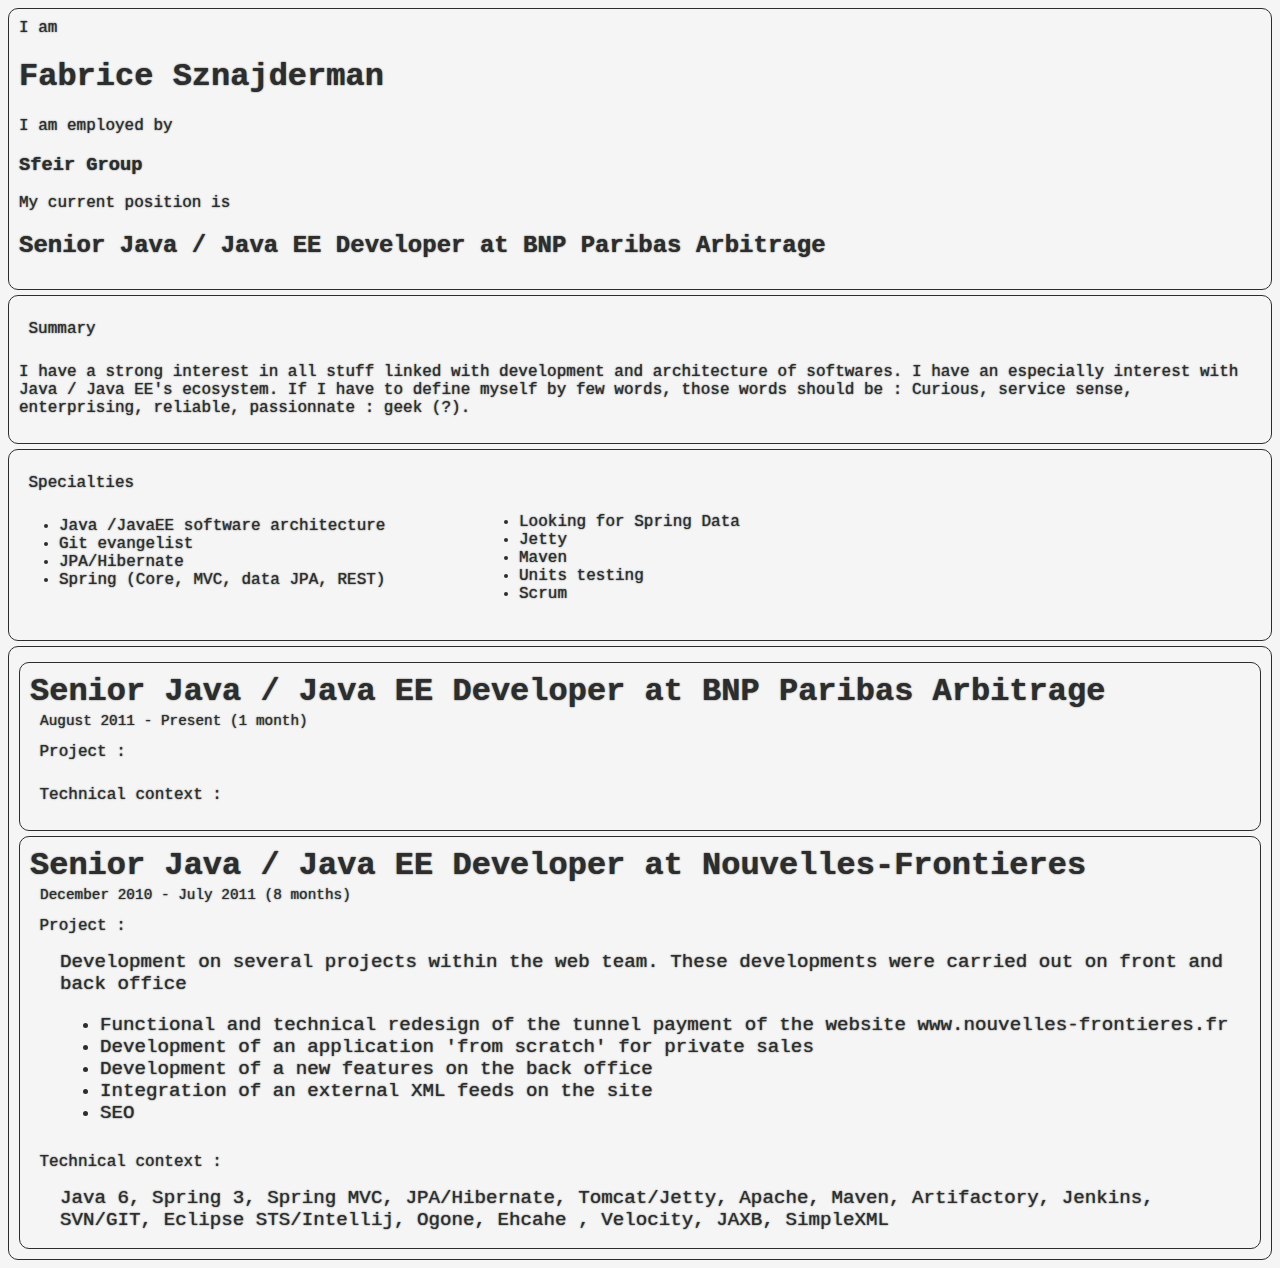
==== cvfabszn.html @ db4c4748 "add nouvelles experiences" ====
<html>

<head>

 <link type="text/css" rel="stylesheet" href="styles.css">
<script type="text/javascript" src="jshtml5css3.js"></script>
<script type="text/javascript" src="jquery.js"></script>

	
	
</head>


<body>
<div>
I am <h1>Fabrice Sznajderman</h1> I am employed by <h3>Sfeir Group</h3> 
My current position is <h2>Senior Java / Java EE Developer at BNP Paribas Arbitrage</h2>


</div>

<div id="summary">
<span class="cvBlocTitle">Summary</span>
<p>
I have a strong interest in all stuff linked with development and architecture of softwares. I have an
especially interest with Java / Java EE's ecosystem. If I have to define myself by few words, those
words should be :
Curious, service sense, enterprising, reliable, passionnate : geek (?).
</p>

</div>

	<div class="specialities">
	<span class="cvBlocTitle">Specialties</span>
		<ul>
			<li>Java /JavaEE software architecture</li>
			<li>Git evangelist</li>
			<li>JPA/Hibernate</li>
			<li>Spring (Core, MVC, data JPA, REST)</li>	
		</ul>
		<ul class="colDisplay">
			<li>Looking for Spring Data</li>
			<li>Jetty</li>
			<li>Maven</li>
			<li>Units testing</li>
			<li>Scrum</li>	
		</ul>
	</div>


</div>

<div id="experience">
<div> 
	
<span class="missionTitle">Senior Java / Java EE Developer at BNP Paribas Arbitrage</span>

<span class="missionPeriode">August 2011 - Present (1 month)</span>

<span class="cvBlocTitle">Project : </span>

<span class="missionDesc"></span>

<span class="cvBlocTitle">Technical context : </span>

<span class="missionDesc"></span>
</div>

<div> 
	
<span class="missionTitle">Senior Java / Java EE Developer at Nouvelles-Frontieres</span>

<span class="missionPeriode">December 2010 - July 2011 (8 months)</span>

<span class="cvBlocTitle">Project : </span>

<span class="missionDesc">Development on several projects within the web team. These developments were carried out on
front and back office
<ul>
<li>Functional and technical redesign of the tunnel payment of the website www.nouvelles-frontieres.fr
<li>Development of an application 'from scratch' for private sales
<li>Development of a new features on the back office
<li>Integration of an external XML feeds on the site
<li>SEO
</ul>
</span>

<span class="cvBlocTitle">Technical context : </span>

<span class="missionDesc">Java 6, Spring 3, Spring MVC, JPA/Hibernate, Tomcat/Jetty, Apache, Maven, Artifactory, Jenkins,
SVN/GIT, Eclipse STS/Intellij, Ogone, Ehcahe , Velocity, JAXB, SimpleXML</span>
</div>


</div>

<script type="text/javascript" >
$( "div" ).hover(function(){$(this).addClass("effect");},function(){$(this).removeClass("effect");});
</script>	
</body>

</html>
---- styles.css ----
body{
	color: #2d2d2d;
	background-color: #f5f5f5;
	font-family: "Courier New", serif;
	position:float;
}

div.effect{
	color: #2d2d2d;
	text-shadow: 0px 0px 0px #2d2d2d;
	background-color:#e5e5e5;
}

span{
display:block;
}

div{
	height: auto;
 	border: 1px solid #2d2d2d;
 	padding:10px;
 	margin-top:5px;
 	border-radius: 10px;s
	color: transparent;	
	text-shadow: 0px 0px 1.5px #2d2d2d; 
}


.cvBlocTitle{
	font-size: 1em;
	margin: 5px 0px 2px 0.5px;	
	padding: 9px;
}

.missionTitle{

font-size: 2em;
font-weight:bold;
}

.missionPeriode{
font-size: 0.9em;
margin: 3px 0px 3px 10px;


}

.missionDesc{
font-size: 1.2em;
margin: 7px 0px 7px 30px;


}

.summary{
}

div.specialities {
	width: auto;
	height: 160px;
	padding-bottom: 20px;
}

.coldisplay{
	position: relative;
	top:-92px;
	left:460px;
}
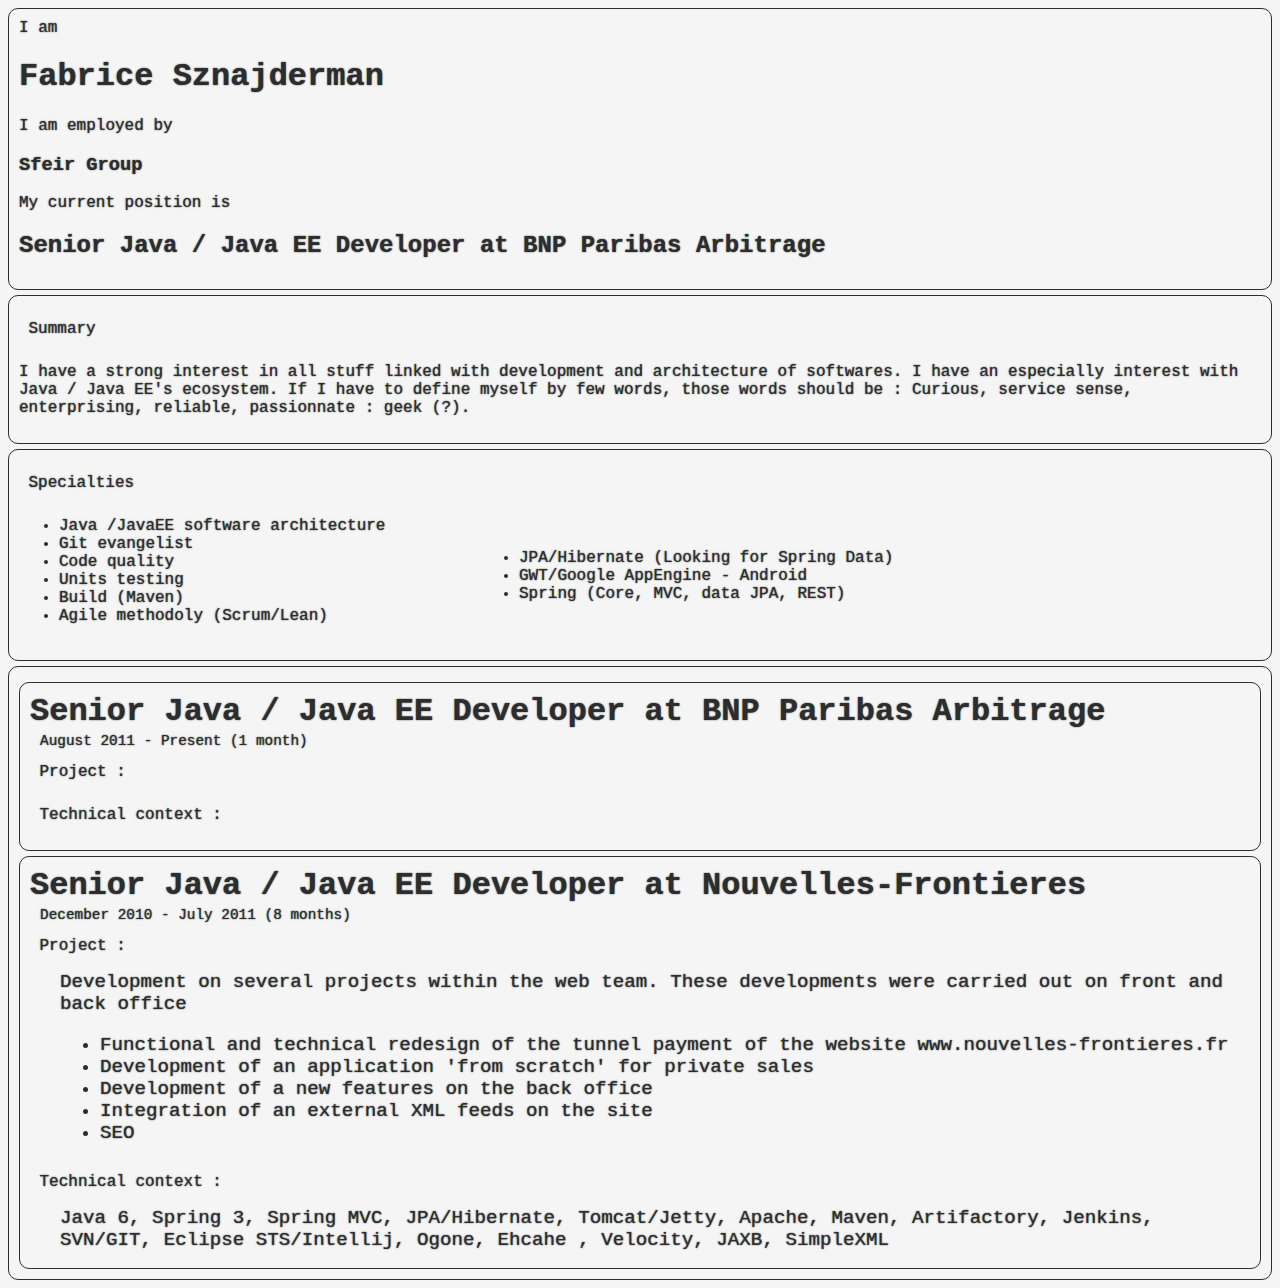
==== commit 15ff4202: "ajustement specialities" ====
--- a/cvfabszn.html
+++ b/cvfabszn.html
@@ -29,25 +29,22 @@
 </p>
 
 </div>
-
 	<div class="specialities">
-	<span class="cvBlocTitle">Specialties</span>
+		<span class="cvBlocTitle">Specialties</span>
 		<ul>
 			<li>Java /JavaEE software architecture</li>
 			<li>Git evangelist</li>
-			<li>JPA/Hibernate</li>
-			<li>Spring (Core, MVC, data JPA, REST)</li>	
+			<li>Code quality</li>
+			<li>Units testing</li>
+			<li>Build (Maven)</li>			
+			<li>Agile methodoly (Scrum/Lean)</li>	
 		</ul>
 		<ul class="colDisplay">
-			<li>Looking for Spring Data</li>
-			<li>Jetty</li>
-			<li>Maven</li>
-			<li>Units testing</li>
-			<li>Scrum</li>	
+			<li>JPA/Hibernate (Looking for Spring Data)</li>
+			<li>GWT/Google AppEngine - Android</i>
+			<li>Spring (Core, MVC, data JPA, REST)</li>
 		</ul>
 	</div>
-
-
 </div>
 
 <div id="experience">
--- a/styles.css
+++ b/styles.css
@@ -58,7 +58,7 @@
 div.specialities {
 	width: auto;
 	height: 160px;
-	padding-bottom: 20px;
+	padding-bottom: 40px;
 }
 
 .coldisplay{
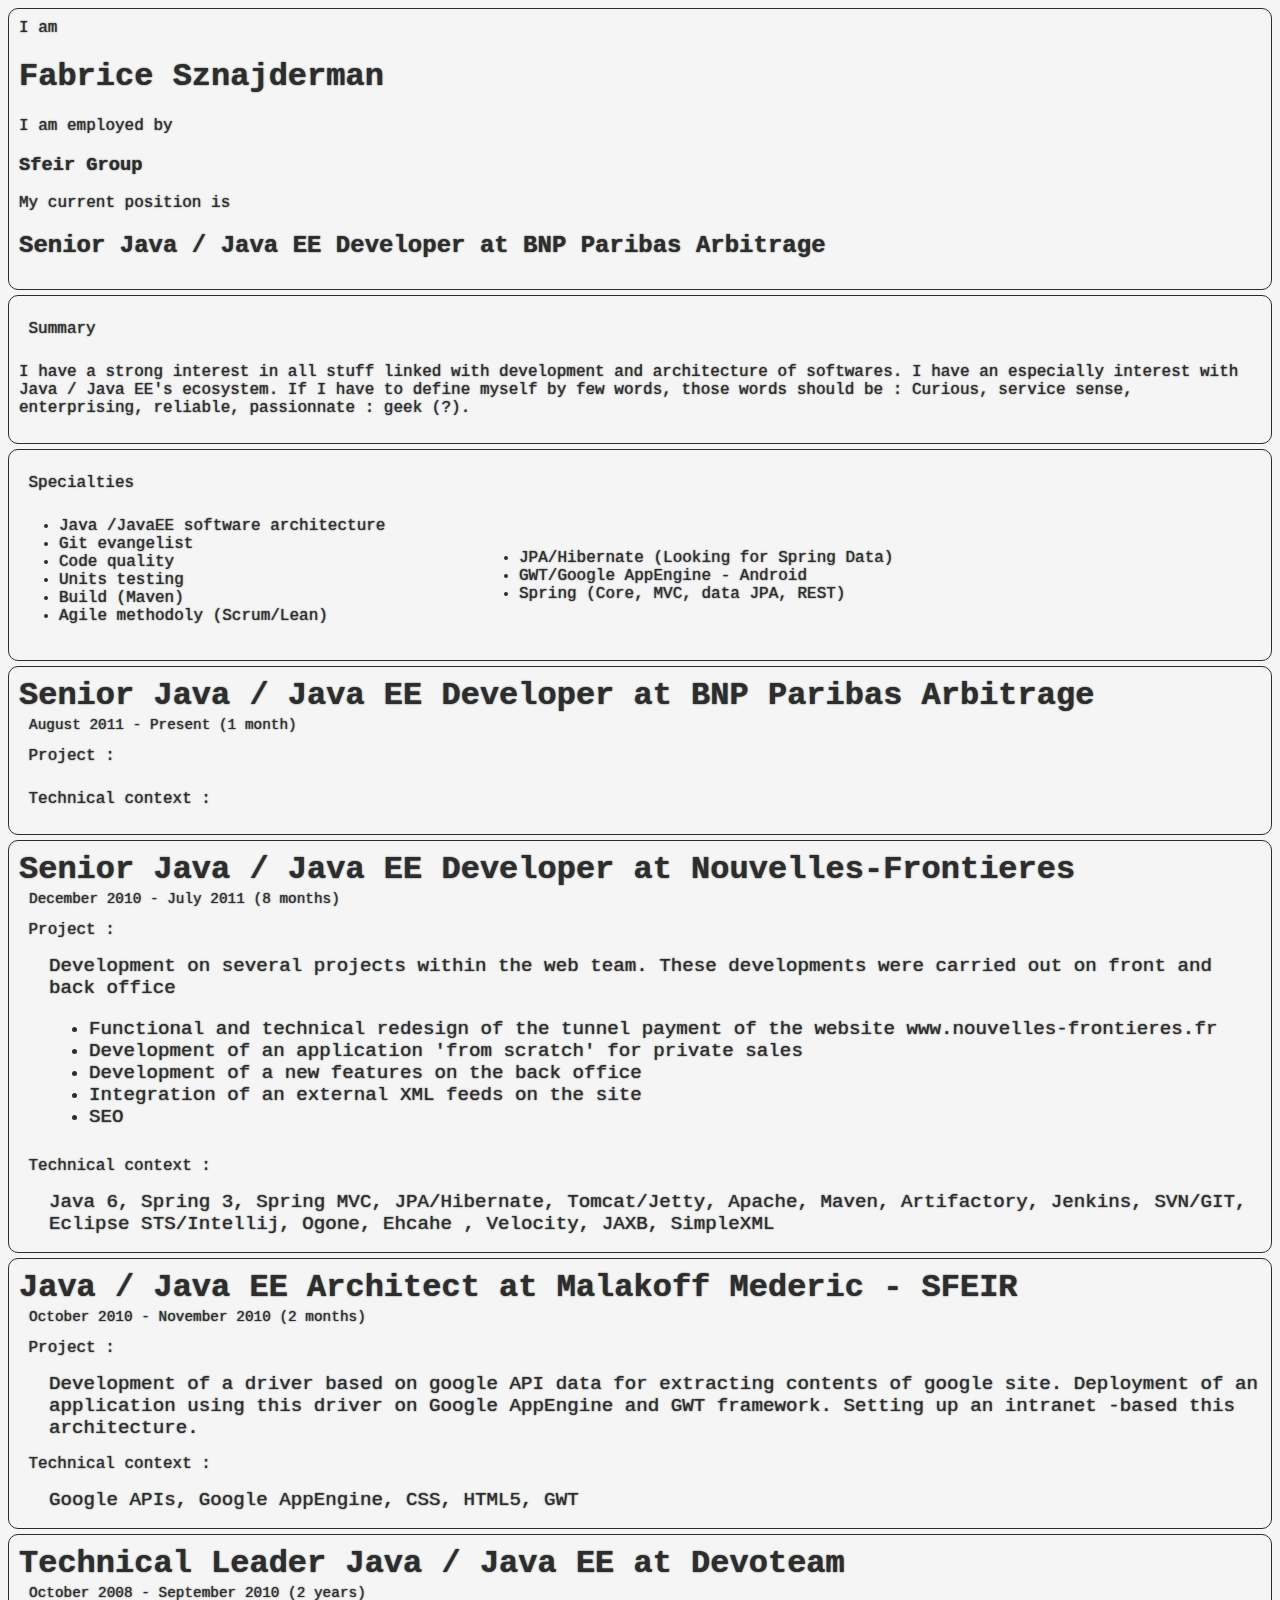
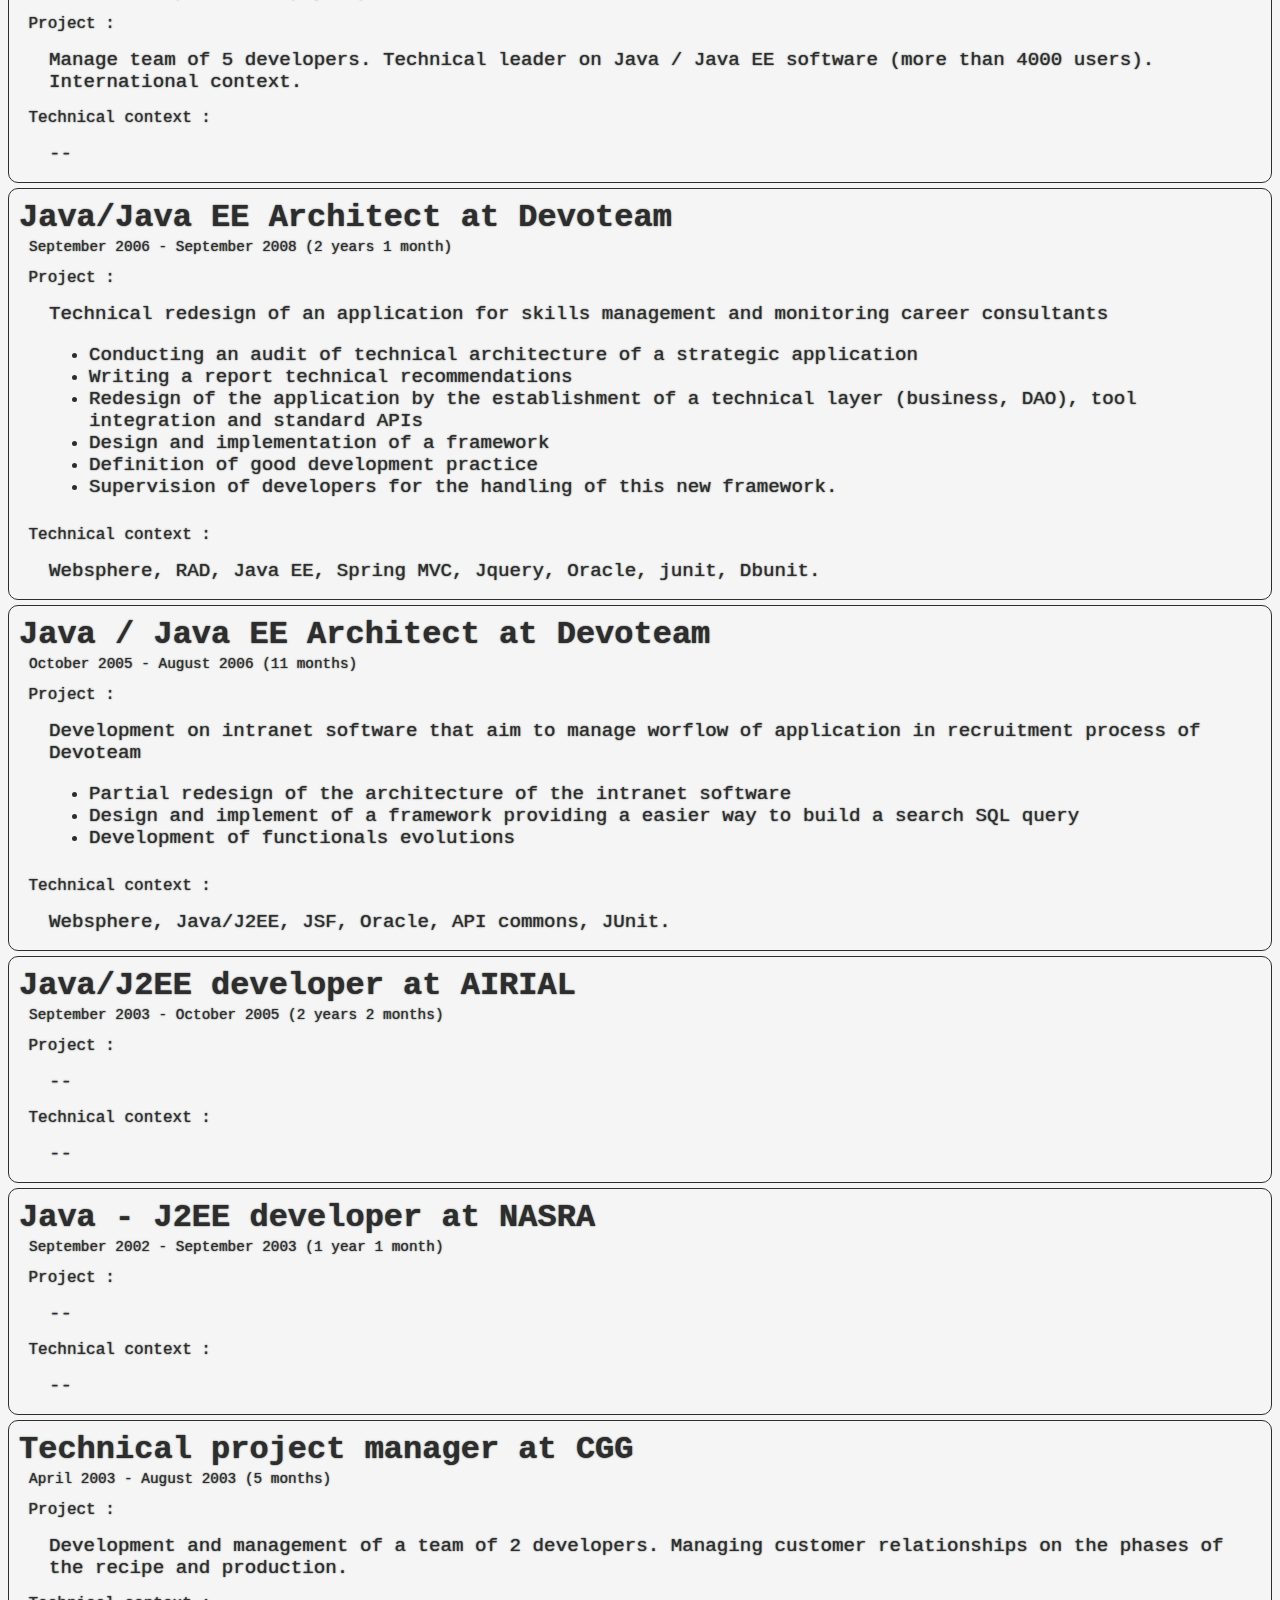
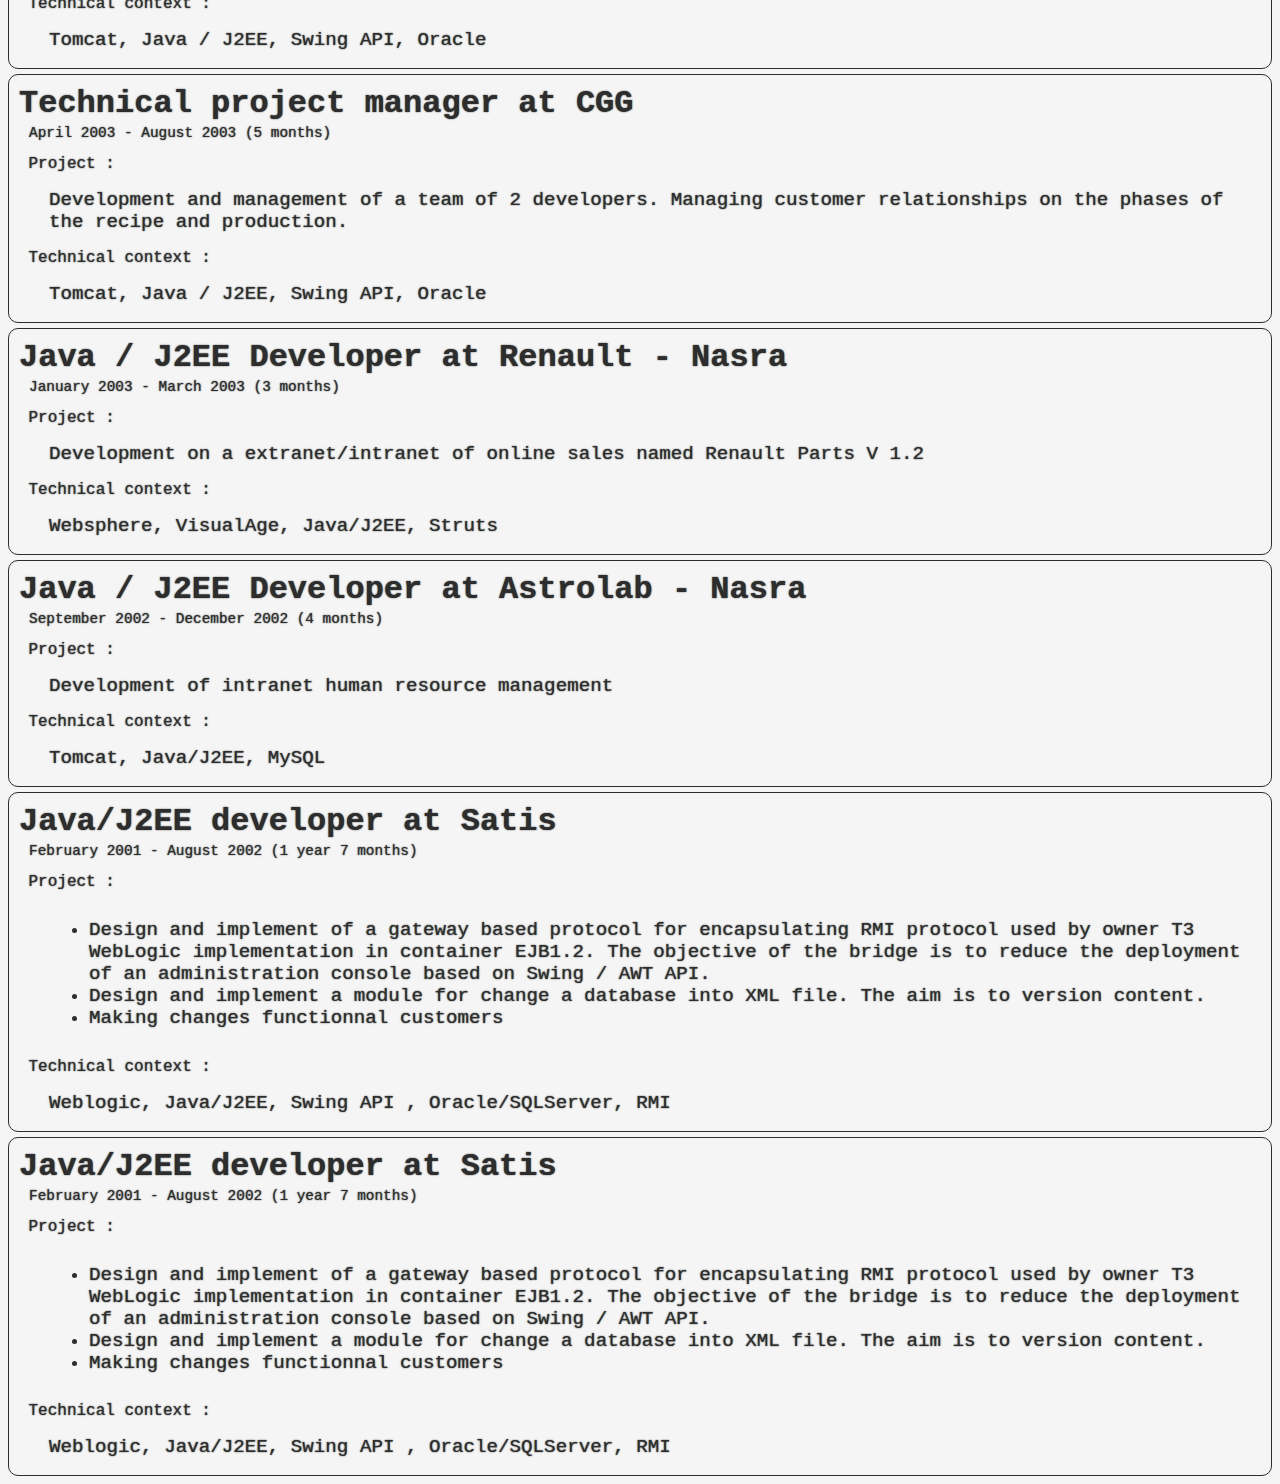
==== commit 68d2fb35: "add experience" ====
--- a/cvfabszn.html
+++ b/cvfabszn.html
@@ -47,7 +47,7 @@
 	</div>
 </div>
 
-<div id="experience">
+
 <div> 
 	
 <span class="missionTitle">Senior Java / Java EE Developer at BNP Paribas Arbitrage</span>
@@ -87,7 +87,229 @@
 <span class="missionDesc">Java 6, Spring 3, Spring MVC, JPA/Hibernate, Tomcat/Jetty, Apache, Maven, Artifactory, Jenkins,
 SVN/GIT, Eclipse STS/Intellij, Ogone, Ehcahe , Velocity, JAXB, SimpleXML</span>
 </div>
-
+<div> 
+	
+<span class="missionTitle">Java / Java EE Architect at Malakoff Mederic - SFEIR</span>
+
+<span class="missionPeriode">October 2010 - November 2010 (2 months)</span>
+
+<span class="cvBlocTitle">Project : </span>
+
+<span class="missionDesc">Development of a driver based on google API data for extracting contents of google site.
+Deployment of an application using this driver on Google AppEngine and GWT framework. Setting
+up an intranet -based this architecture.
+
+</span>
+
+<span class="cvBlocTitle">Technical context : </span>
+
+<span class="missionDesc">Google APIs, Google AppEngine, CSS, HTML5, GWT</span>
+</div>
+
+
+<div> 
+	
+<span class="missionTitle">Technical Leader Java / Java EE at Devoteam</span>
+
+<span class="missionPeriode">October 2008 - September 2010 (2 years)</span>
+
+<span class="cvBlocTitle">Project : </span>
+
+<span class="missionDesc">Manage team of 5 developers. Technical leader on Java / Java EE software (more than 4000
+users). International context.
+</span>
+
+<span class="cvBlocTitle">Technical context : </span>
+
+<span class="missionDesc">--</span>
+</div>
+
+
+
+<div> 
+	
+<span class="missionTitle">Java/Java EE Architect at Devoteam</span>
+
+<span class="missionPeriode">September 2006 - September 2008 (2 years 1 month)</span>
+
+<span class="cvBlocTitle">Project : </span>
+
+<span class="missionDesc">Technical redesign of an application for skills management and monitoring career consultants
+<ul>
+<li> Conducting an audit of technical architecture of a strategic application
+<li> Writing a report technical recommendations
+<li> Redesign of the application by the establishment of a technical layer (business, DAO), tool
+integration and standard APIs
+<li> Design and implementation of a framework
+<li> Definition of good development practice
+<li> Supervision of developers for the handling of this new framework.
+</ul>
+</span>
+
+<span class="cvBlocTitle">Technical context : </span>
+
+<span class="missionDesc">Websphere, RAD, Java EE, Spring MVC, Jquery, Oracle, junit, Dbunit.</span>
+</div>
+
+<div> 
+	
+<span class="missionTitle">Java / Java EE Architect at Devoteam</span>
+
+<span class="missionPeriode">October 2005 - August 2006 (11 months)</span>
+
+<span class="cvBlocTitle">Project : </span>
+
+<span class="missionDesc">Development on intranet software that aim to manage worflow of application in recruitment process
+of Devoteam
+
+<ul>
+<li> Partial redesign of the architecture of the intranet software
+<li> Design and implement of a framework providing a easier way to build a search SQL query
+<li> Development of functionals evolutions
+</ul>
+</span>
+
+<span class="cvBlocTitle">Technical context : </span>
+
+<span class="missionDesc">Websphere, Java/J2EE, JSF, Oracle, API commons, JUnit.</span>
+</div>
+
+<div> 
+	
+<span class="missionTitle">Java/J2EE developer at AIRIAL</span>
+
+<span class="missionPeriode">September 2003 - October 2005 (2 years 2 months)</span>
+
+<span class="cvBlocTitle">Project : </span>
+
+<span class="missionDesc">--</span>
+
+<span class="cvBlocTitle">Technical context : </span>
+
+<span class="missionDesc">--</span>
+</div>
+
+
+<div> 
+	
+<span class="missionTitle">Java - J2EE developer at NASRA</span>
+
+<span class="missionPeriode">September 2002 - September 2003 (1 year 1 month)</span>
+
+<span class="cvBlocTitle">Project : </span>
+
+<span class="missionDesc">--</span>
+
+<span class="cvBlocTitle">Technical context : </span>
+
+<span class="missionDesc">--</span>
+</div>
+<div> 
+	
+<span class="missionTitle">Technical project manager at CGG</span>
+
+<span class="missionPeriode">April 2003 - August 2003 (5 months)</span>
+
+<span class="cvBlocTitle">Project : </span>
+
+<span class="missionDesc">Development and management of a team of 2 developers. Managing customer relationships on the
+phases of the recipe and production.</span>
+
+<span class="cvBlocTitle">Technical context : </span>
+
+<span class="missionDesc">Tomcat, Java / J2EE, Swing API, Oracle</span>
+</div>
+<div> 
+	
+<span class="missionTitle">Technical project manager at CGG</span>
+
+<span class="missionPeriode">April 2003 - August 2003 (5 months)</span>
+
+<span class="cvBlocTitle">Project : </span>
+
+<span class="missionDesc">Development and management of a team of 2 developers. Managing customer relationships on the
+phases of the recipe and production.</span>
+
+<span class="cvBlocTitle">Technical context : </span>
+
+<span class="missionDesc">Tomcat, Java / J2EE, Swing API, Oracle</span>
+</div>
+
+<div> 
+	
+<span class="missionTitle">Java / J2EE Developer at Renault - Nasra</span>
+
+<span class="missionPeriode">January 2003 - March 2003 (3 months)</span>
+
+<span class="cvBlocTitle">Project : </span>
+
+<span class="missionDesc">Development on a extranet/intranet of online sales named Renault Parts V 1.2</span>
+
+<span class="cvBlocTitle">Technical context : </span>
+
+<span class="missionDesc">Websphere, VisualAge, Java/J2EE, Struts</span>
+</div>
+
+<div> 
+	
+<span class="missionTitle">Java / J2EE Developer at Astrolab - Nasra</span>
+
+<span class="missionPeriode">September 2002 - December 2002 (4 months)</span>
+
+<span class="cvBlocTitle">Project : </span>
+
+<span class="missionDesc">Development of intranet human resource management</span>
+
+<span class="cvBlocTitle">Technical context : </span>
+
+<span class="missionDesc">Tomcat, Java/J2EE, MySQL</span>
+</div>
+<div> 
+	
+<span class="missionTitle">Java/J2EE developer at Satis</span>
+
+<span class="missionPeriode">February 2001 - August 2002 (1 year 7 months)</span>
+
+<span class="cvBlocTitle">Project : </span>
+
+<span class="missionDesc">
+<ul>
+<li>Design and implement of a gateway based protocol for encapsulating RMI protocol used by owner
+T3 WebLogic implementation in container EJB1.2. The objective of the bridge is to reduce the
+deployment of an administration console based on Swing / AWT API.
+<li>Design and implement a module for change a database into XML file. The aim is to version
+content.
+<li>Making changes functionnal customers
+</ul>
+</span>
+
+<span class="cvBlocTitle">Technical context : </span>
+
+<span class="missionDesc">Weblogic, Java/J2EE, Swing API , Oracle/SQLServer, RMI</span>
+</div>
+<div> 
+	
+<span class="missionTitle">Java/J2EE developer at Satis</span>
+
+<span class="missionPeriode">February 2001 - August 2002 (1 year 7 months)</span>
+
+<span class="cvBlocTitle">Project : </span>
+
+<span class="missionDesc">
+<ul>
+<li>Design and implement of a gateway based protocol for encapsulating RMI protocol used by owner
+T3 WebLogic implementation in container EJB1.2. The objective of the bridge is to reduce the
+deployment of an administration console based on Swing / AWT API.
+<li>Design and implement a module for change a database into XML file. The aim is to version
+content.
+<li>Making changes functionnal customers
+</ul>
+</span>
+
+<span class="cvBlocTitle">Technical context : </span>
+
+<span class="missionDesc">Weblogic, Java/J2EE, Swing API , Oracle/SQLServer, RMI</span>
+</div>
 
 </div>
 
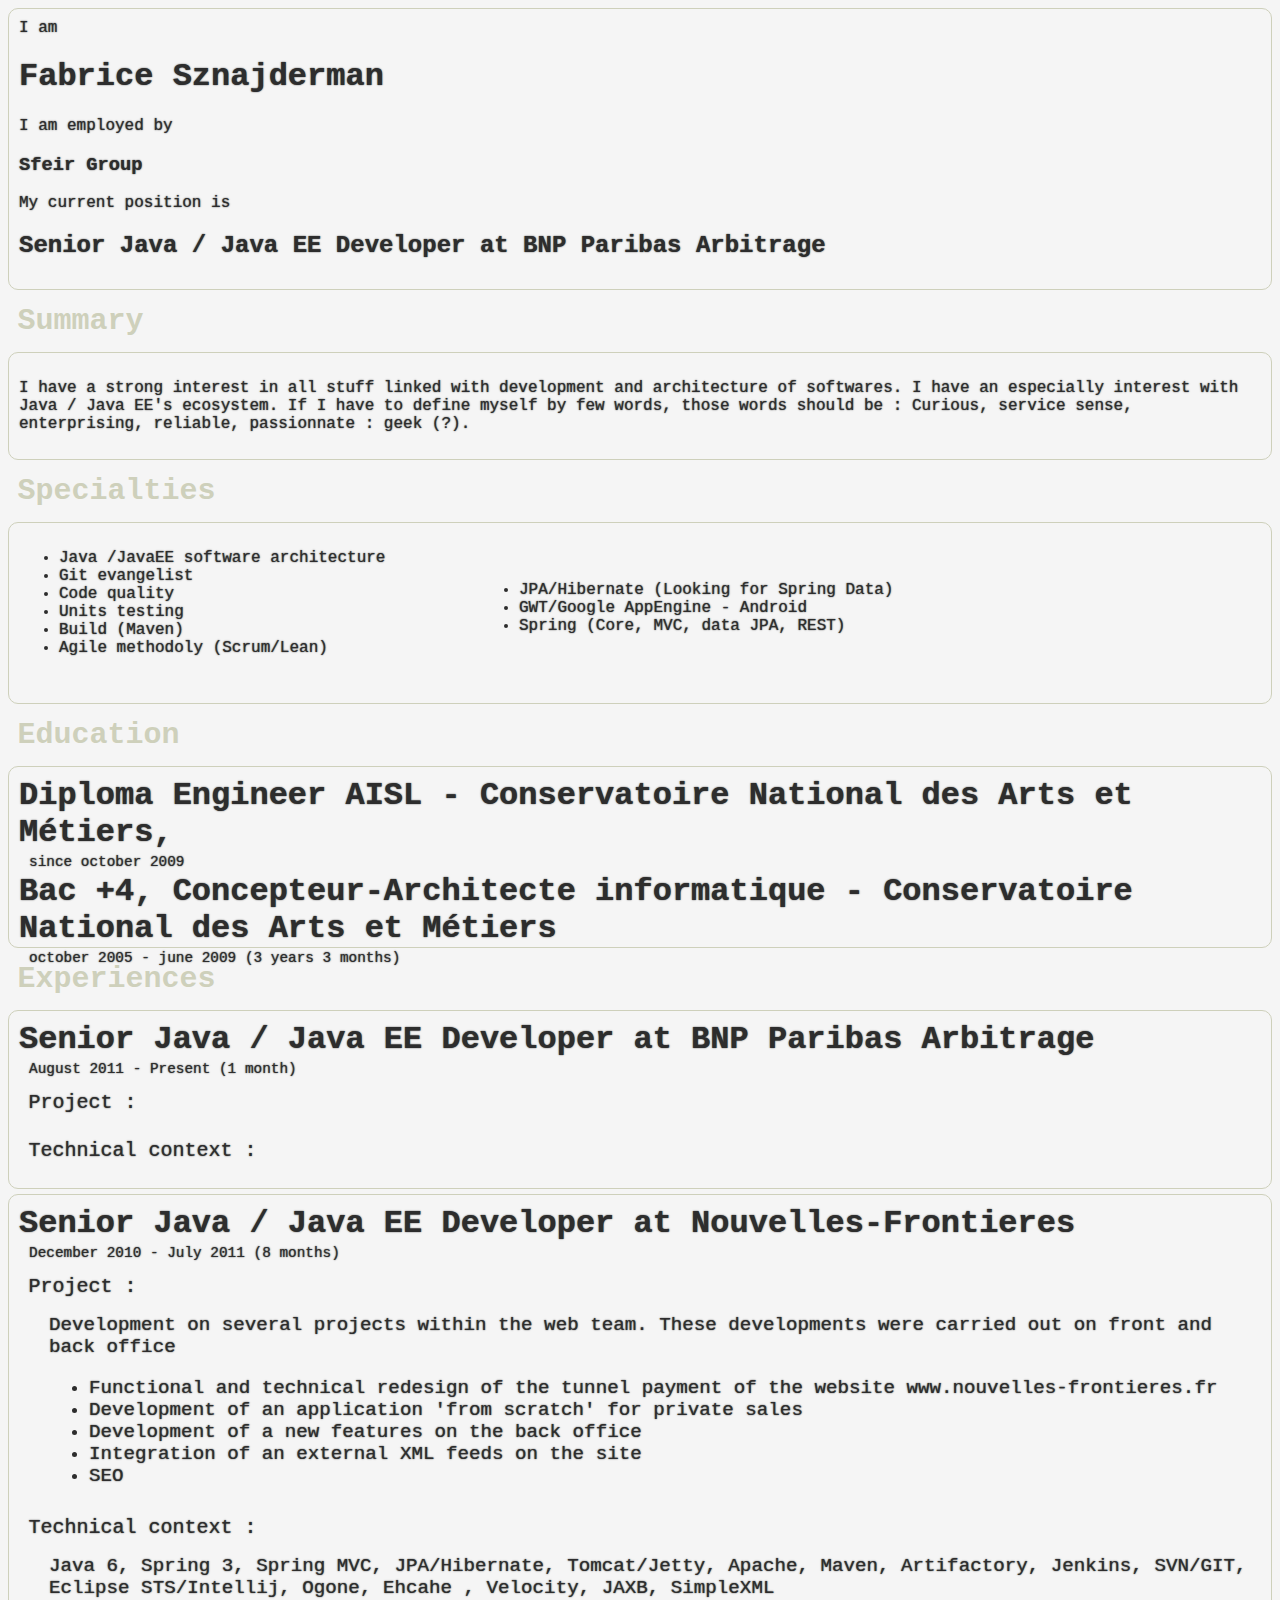
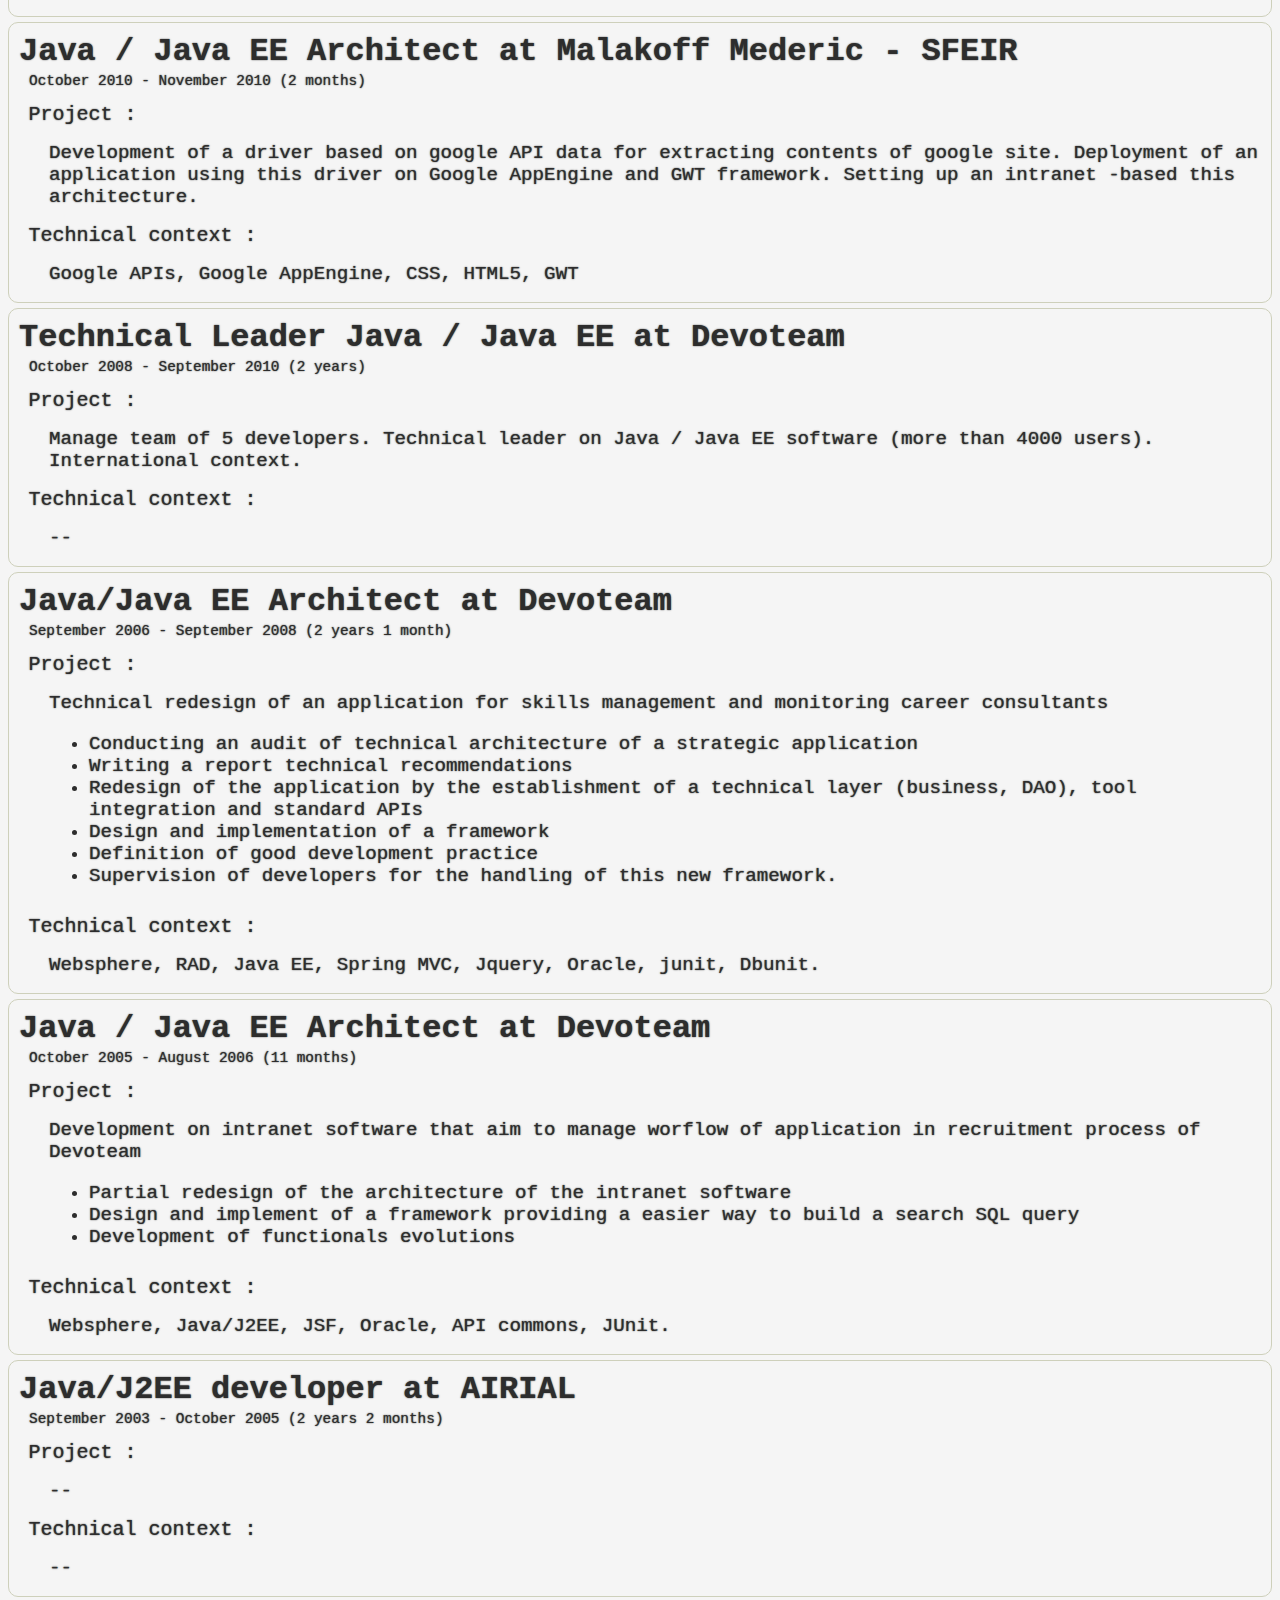
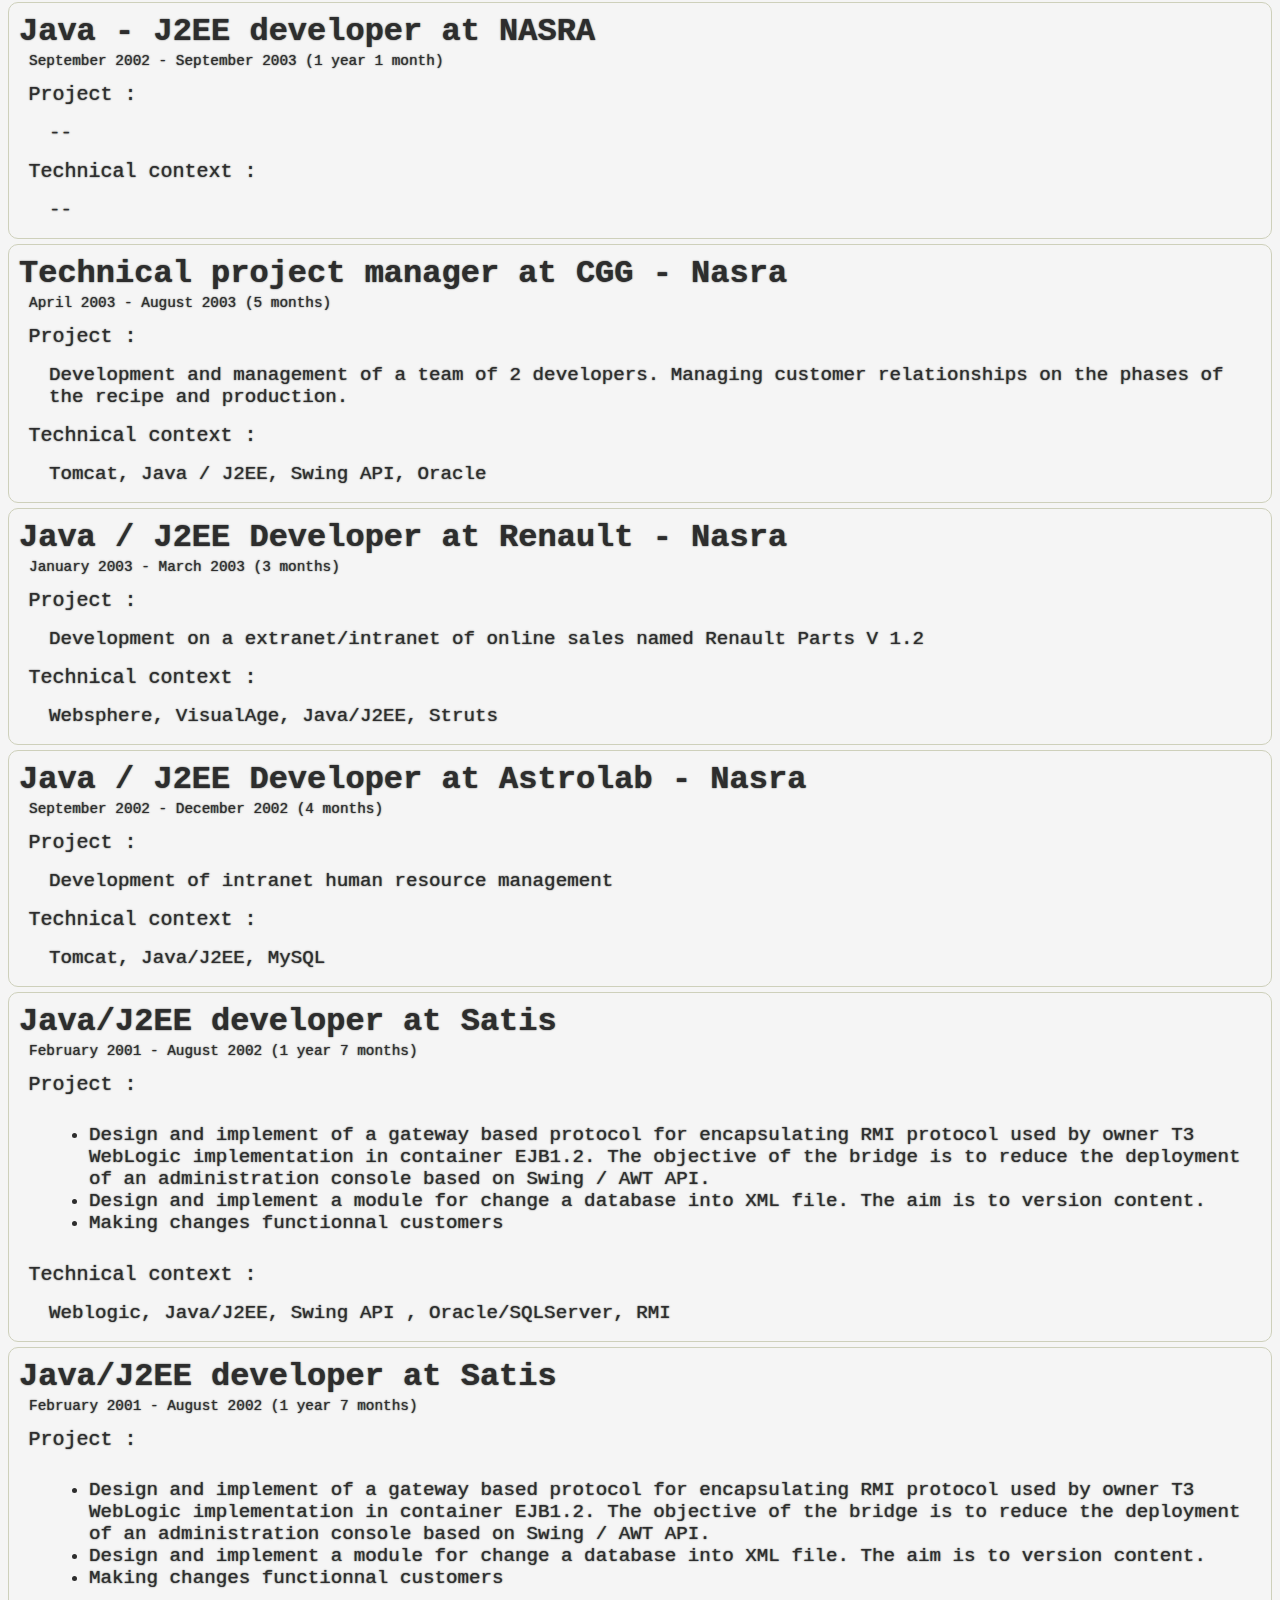
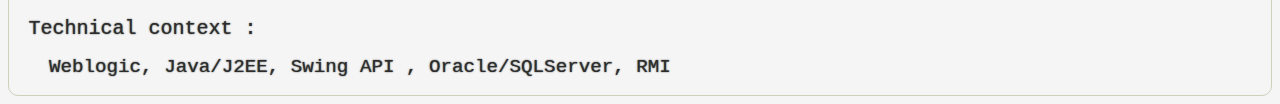
==== commit 81d8c90c: "enrichissement css" ====
--- a/cvfabszn.html
+++ b/cvfabszn.html
@@ -18,9 +18,9 @@
 
 
 </div>
-
+<span class="cvRubriqueTitle">Summary</span>
 <div id="summary">
-<span class="cvBlocTitle">Summary</span>
+
 <p>
 I have a strong interest in all stuff linked with development and architecture of softwares. I have an
 especially interest with Java / Java EE's ecosystem. If I have to define myself by few words, those
@@ -29,8 +29,9 @@
 </p>
 
 </div>
-	<div class="specialities">
-		<span class="cvBlocTitle">Specialties</span>
+<span class="cvRubriqueTitle">Specialties</span>
+<div class="specialities">
+		
 		<ul>
 			<li>Java /JavaEE software architecture</li>
 			<li>Git evangelist</li>
@@ -46,8 +47,21 @@
 		</ul>
 	</div>
 </div>
-
-
+<span class="cvRubriqueTitle">Education</span>
+<div class="specialities">
+
+<span class="missionTitle">Diploma Engineer AISL - Conservatoire National des Arts et M&eacute;tiers, </span>
+<span class="missionPeriode">since october 2009 </span>
+</span>
+<span class="missionTitle">Bac +4, Concepteur-Architecte informatique - Conservatoire National des Arts et M&eacute;tiers
+</span>
+<span class="missionPeriode">october 2005 - june 2009 (3 years 3 months)</span>
+</span>
+
+
+</div>
+
+<span class="cvRubriqueTitle">Experiences</span>
 <div> 
 	
 <span class="missionTitle">Senior Java / Java EE Developer at BNP Paribas Arbitrage</span>
@@ -204,24 +218,10 @@
 
 <span class="missionDesc">--</span>
 </div>
-<div> 
-	
-<span class="missionTitle">Technical project manager at CGG</span>
-
-<span class="missionPeriode">April 2003 - August 2003 (5 months)</span>
-
-<span class="cvBlocTitle">Project : </span>
-
-<span class="missionDesc">Development and management of a team of 2 developers. Managing customer relationships on the
-phases of the recipe and production.</span>
-
-<span class="cvBlocTitle">Technical context : </span>
-
-<span class="missionDesc">Tomcat, Java / J2EE, Swing API, Oracle</span>
-</div>
-<div> 
-	
-<span class="missionTitle">Technical project manager at CGG</span>
+
+<div> 
+	
+<span class="missionTitle">Technical project manager at CGG - Nasra</span>
 
 <span class="missionPeriode">April 2003 - August 2003 (5 months)</span>
 
--- a/styles.css
+++ b/styles.css
@@ -8,16 +8,16 @@
 div.effect{
 	color: #2d2d2d;
 	text-shadow: 0px 0px 0px #2d2d2d;
-	background-color:#e5e5e5;
+	background-color:#E7E8DD;
 }
 
 span{
-display:block;
+	display:block;
 }
 
 div{
 	height: auto;
- 	border: 1px solid #2d2d2d;
+ 	border: 0.2px solid #CED0BB;
  	padding:10px;
  	margin-top:5px;
  	border-radius: 10px;s
@@ -25,11 +25,21 @@
 	text-shadow: 0px 0px 1.5px #2d2d2d; 
 }
 
+.cvRubriqueTitle{
+	font-size: 30px;
+	margin: 5px 0px 2px 0.5px;	
+	padding: 9px;
+	font-weight:bold;
+	text-transform: capitalize;
+		
+	color: #CED0BB;
+}
 
 .cvBlocTitle{
-	font-size: 1em;
+	font-size: 20px;
 	margin: 5px 0px 2px 0.5px;	
 	padding: 9px;
+		
 }
 
 .missionTitle{
@@ -58,7 +68,7 @@
 div.specialities {
 	width: auto;
 	height: 160px;
-	padding-bottom: 40px;
+	
 }
 
 .coldisplay{
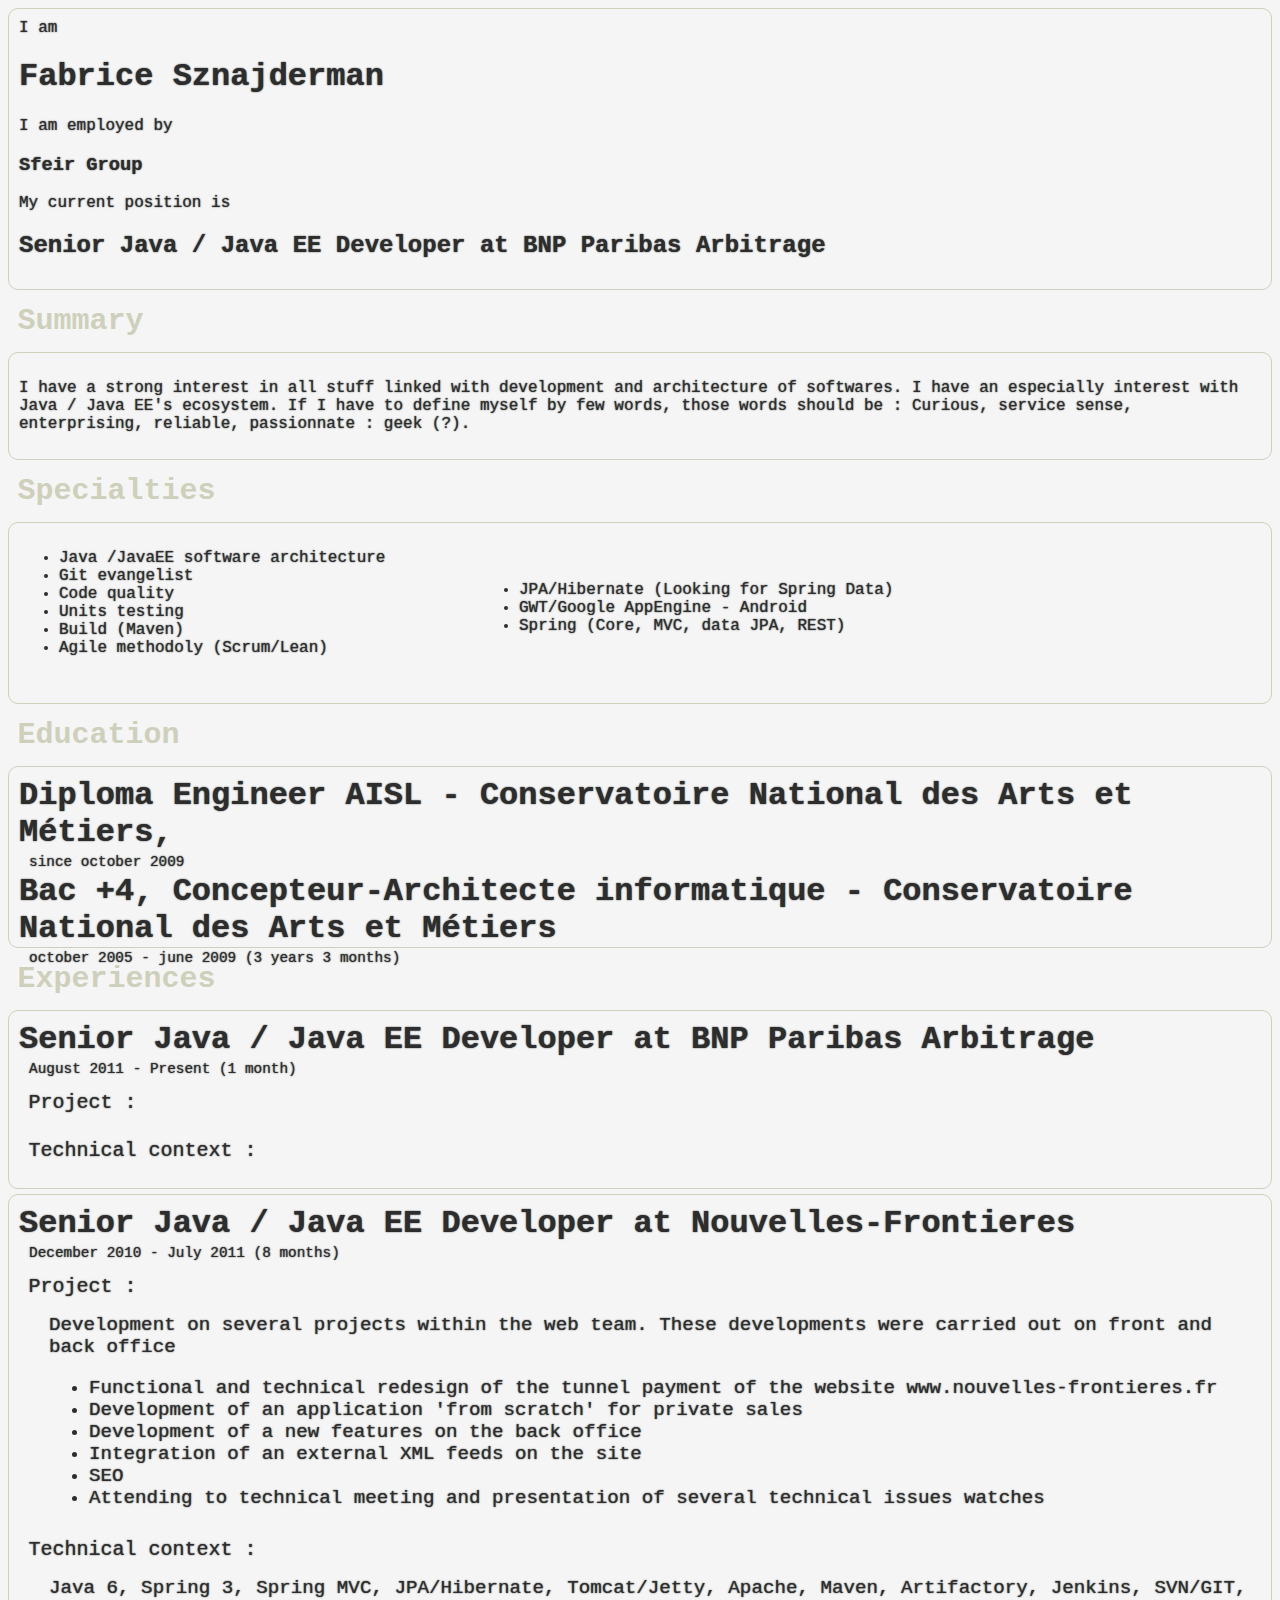
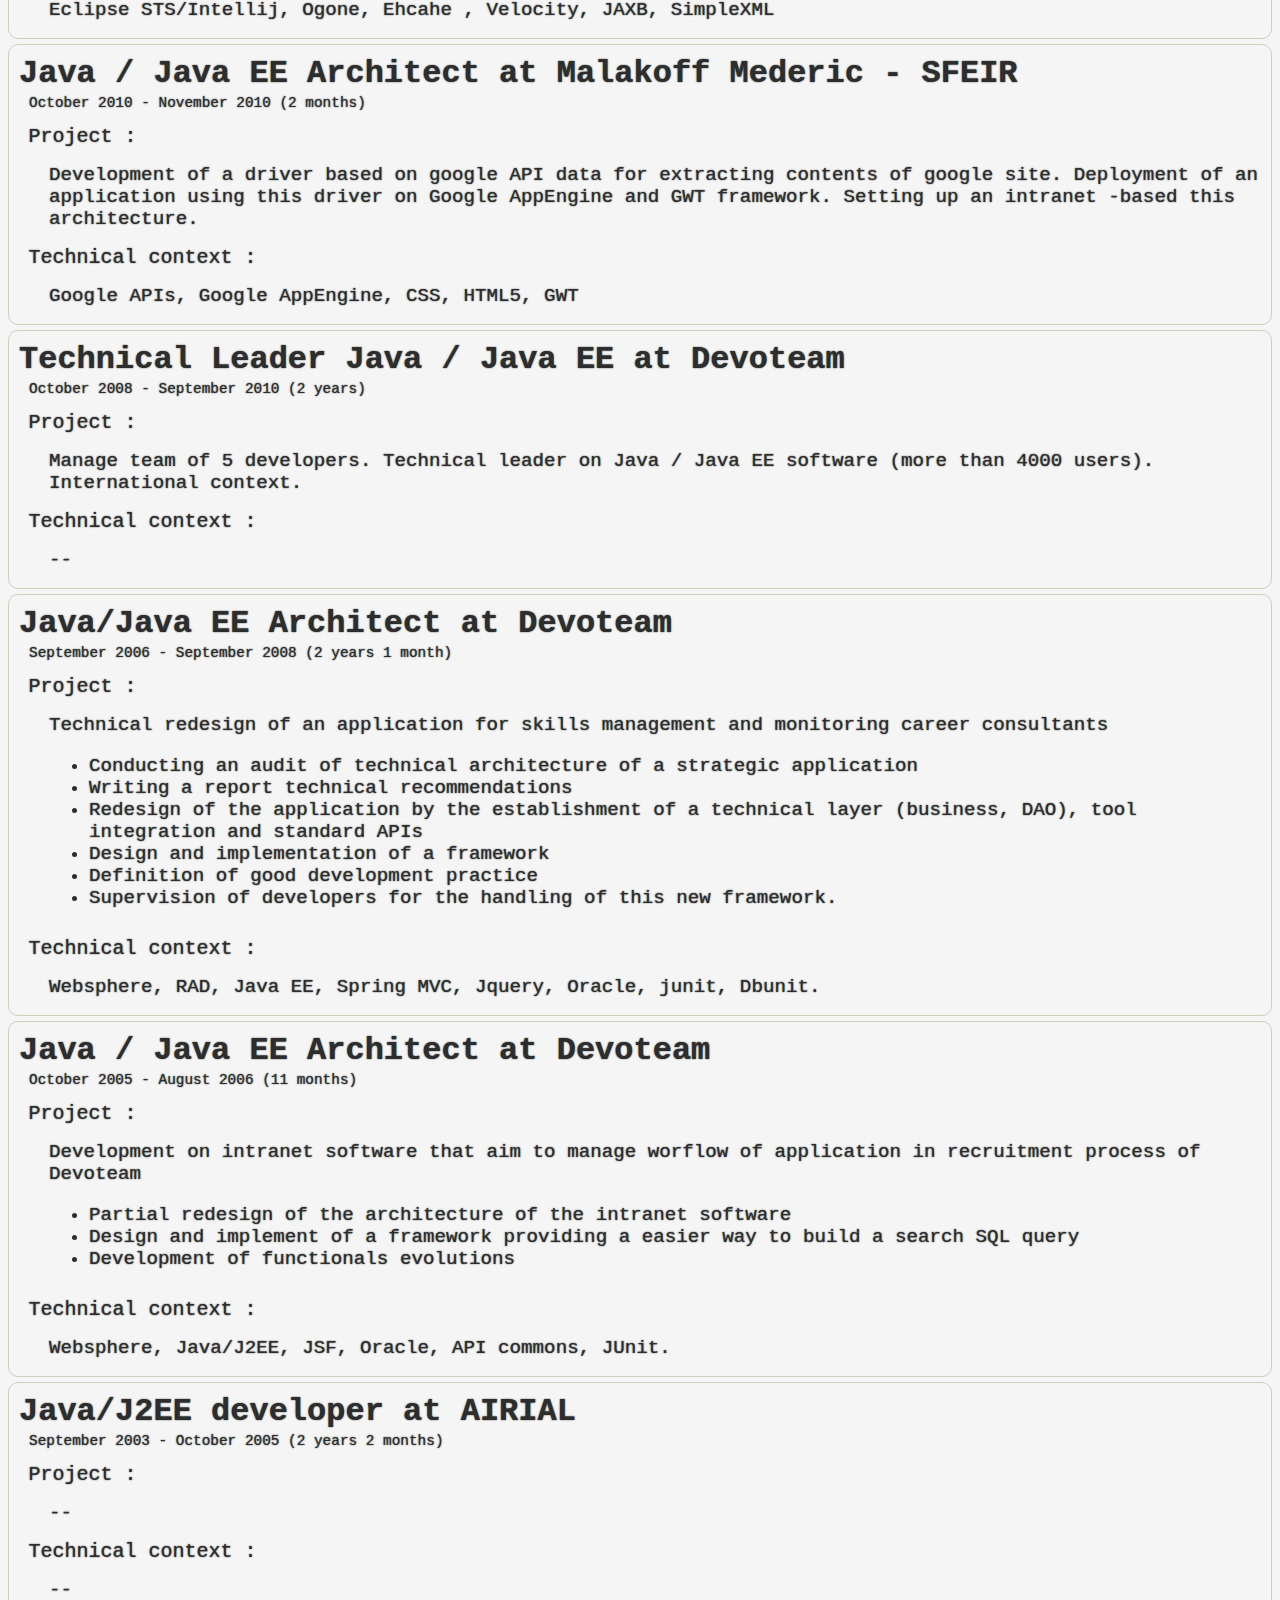
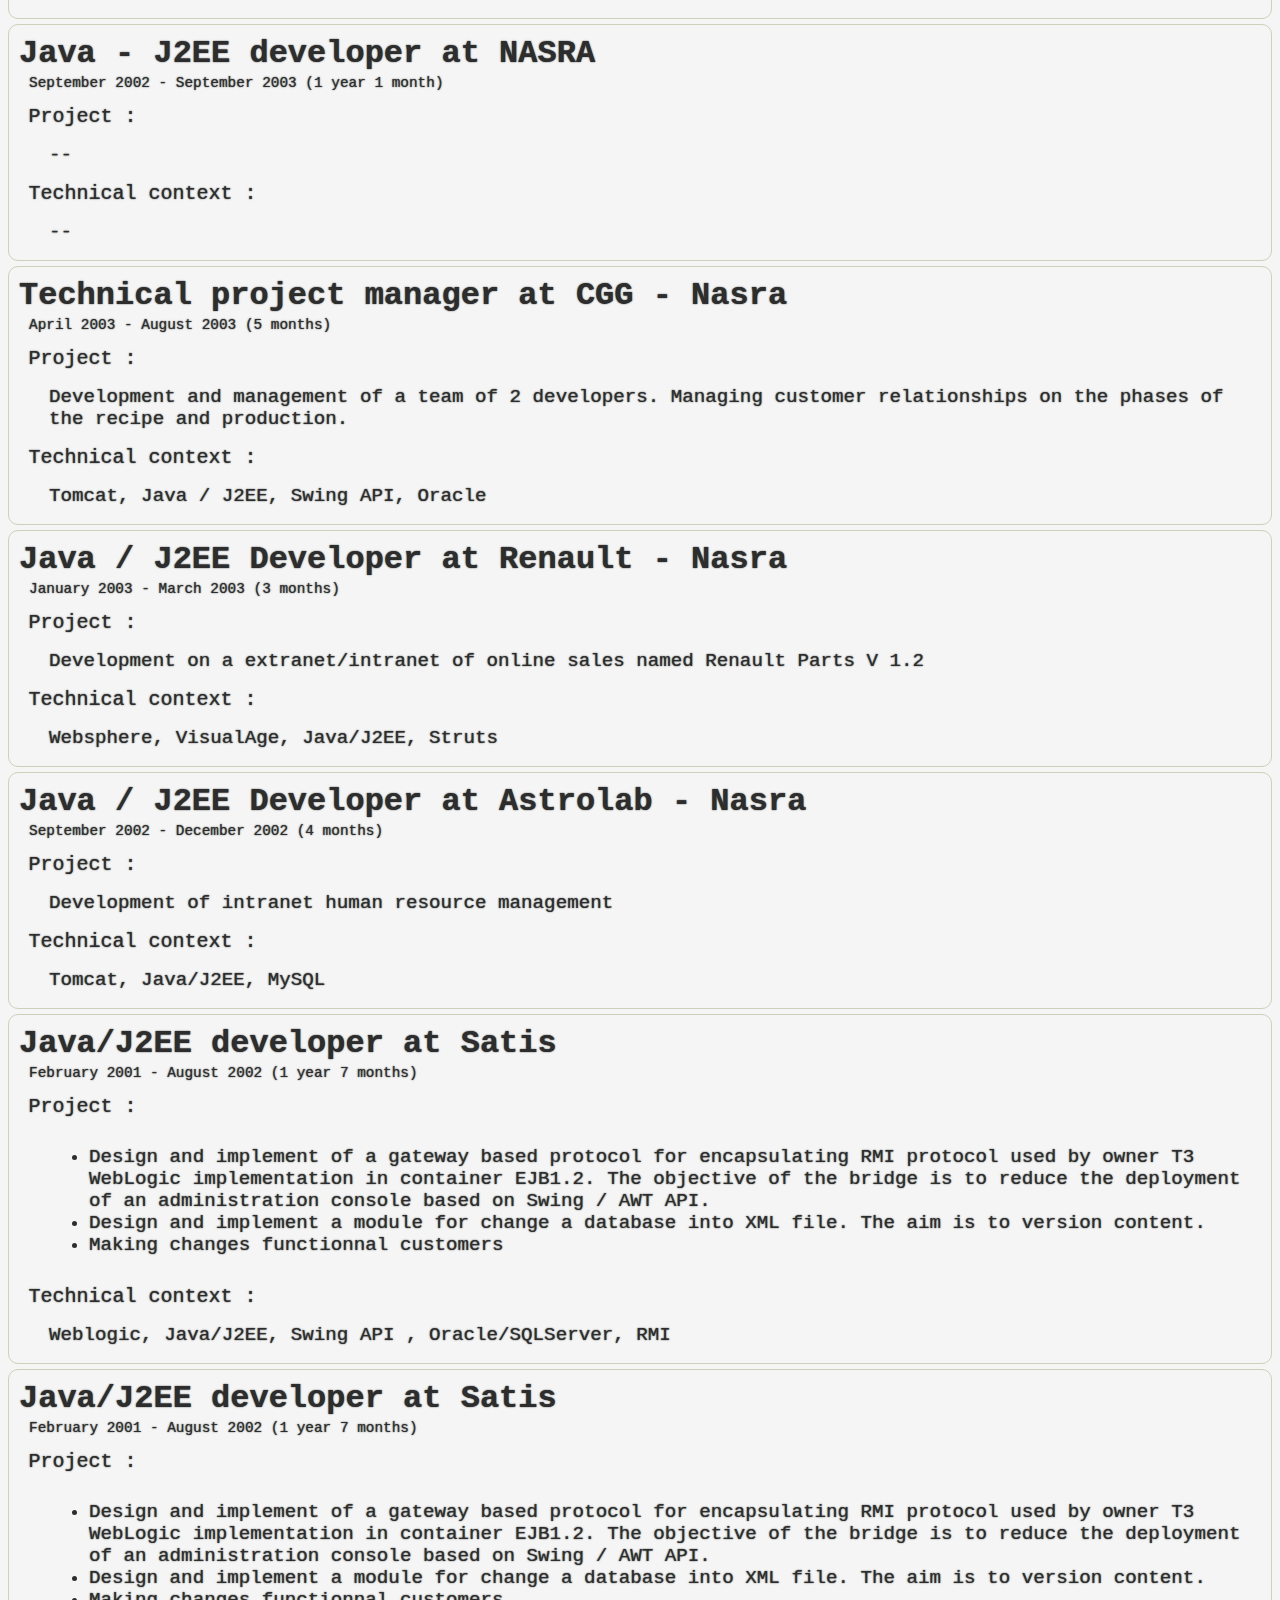
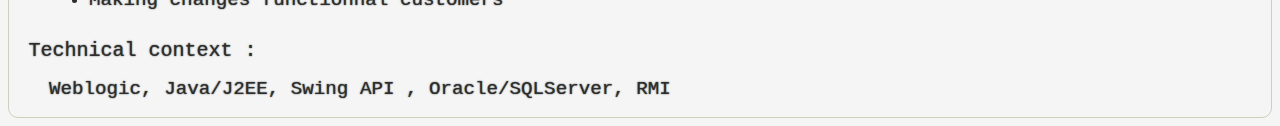
==== commit 4df25b87: "ajout d'une entree sur la mission NF" ====
--- a/cvfabszn.html
+++ b/cvfabszn.html
@@ -93,6 +93,7 @@
 <li>Development of a new features on the back office
 <li>Integration of an external XML feeds on the site
 <li>SEO
+<li>Attending to technical meeting and presentation of several technical issues watches
 </ul>
 </span>
 
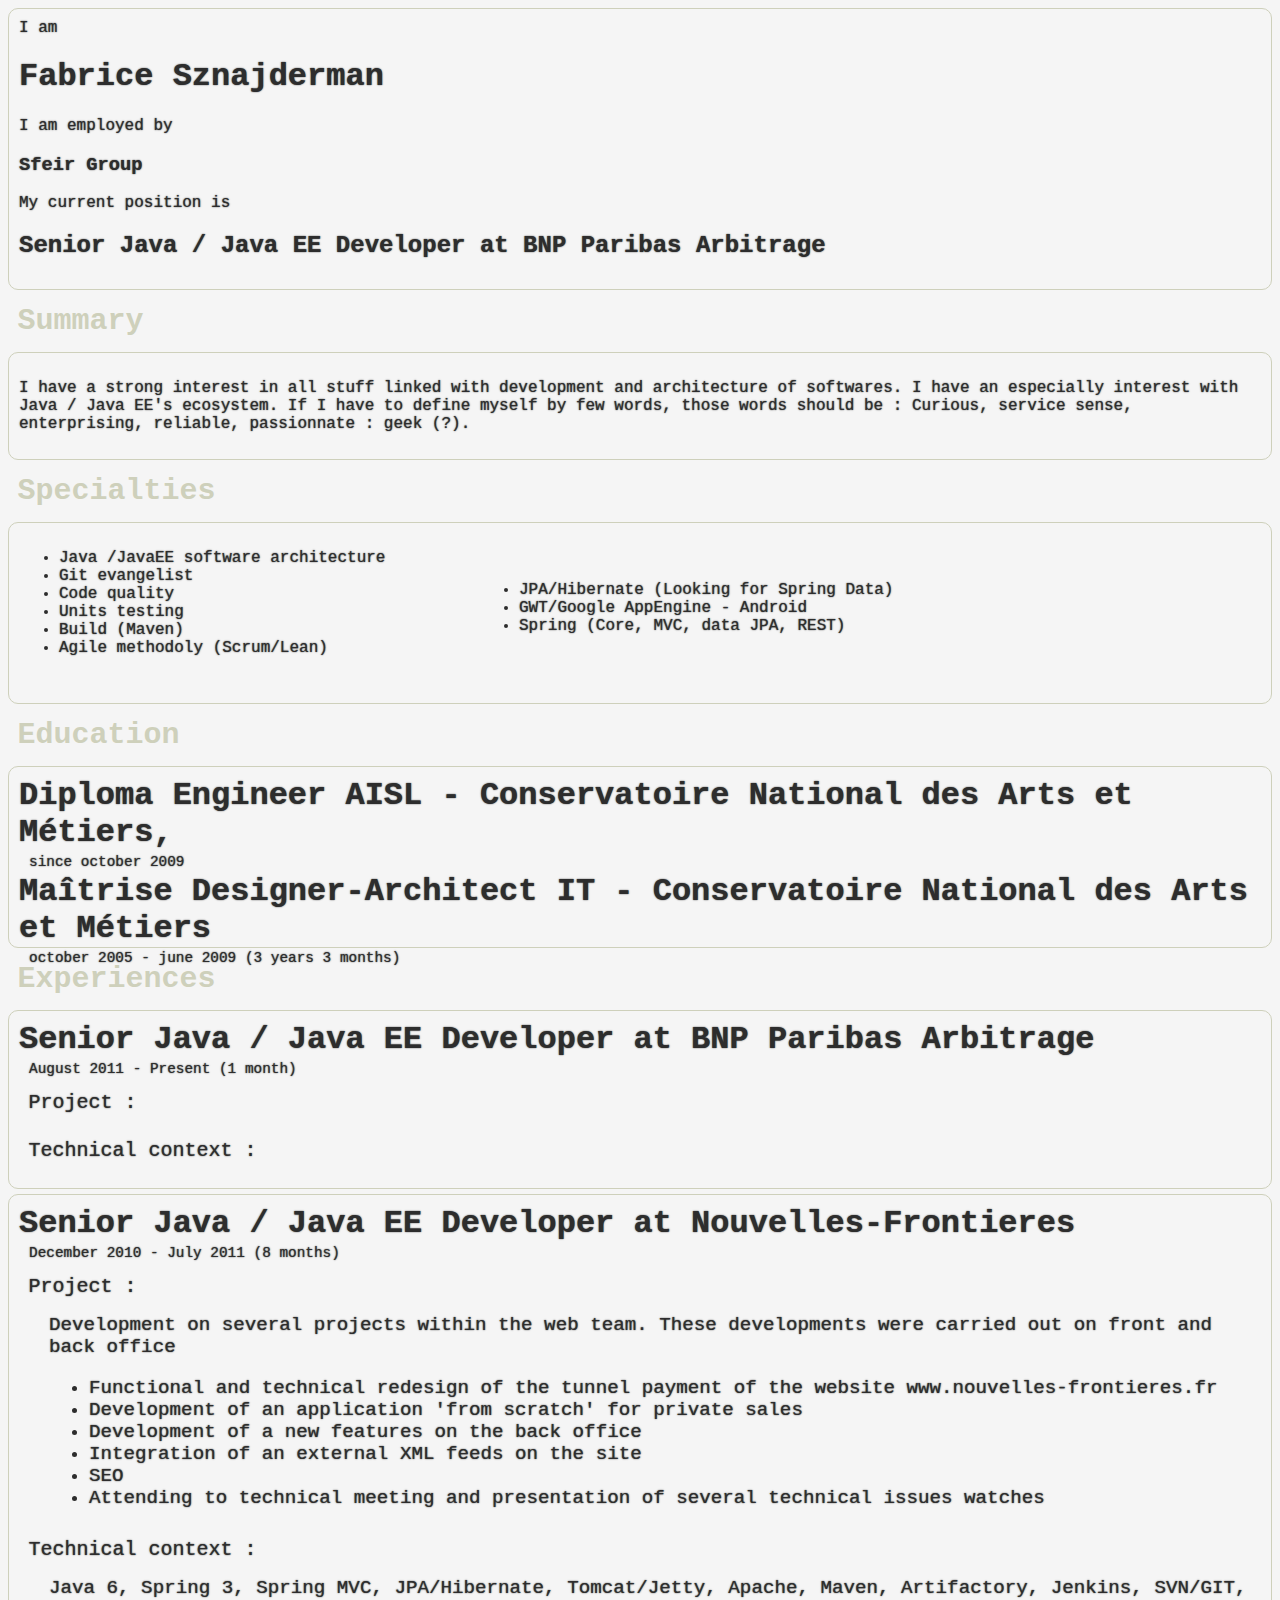
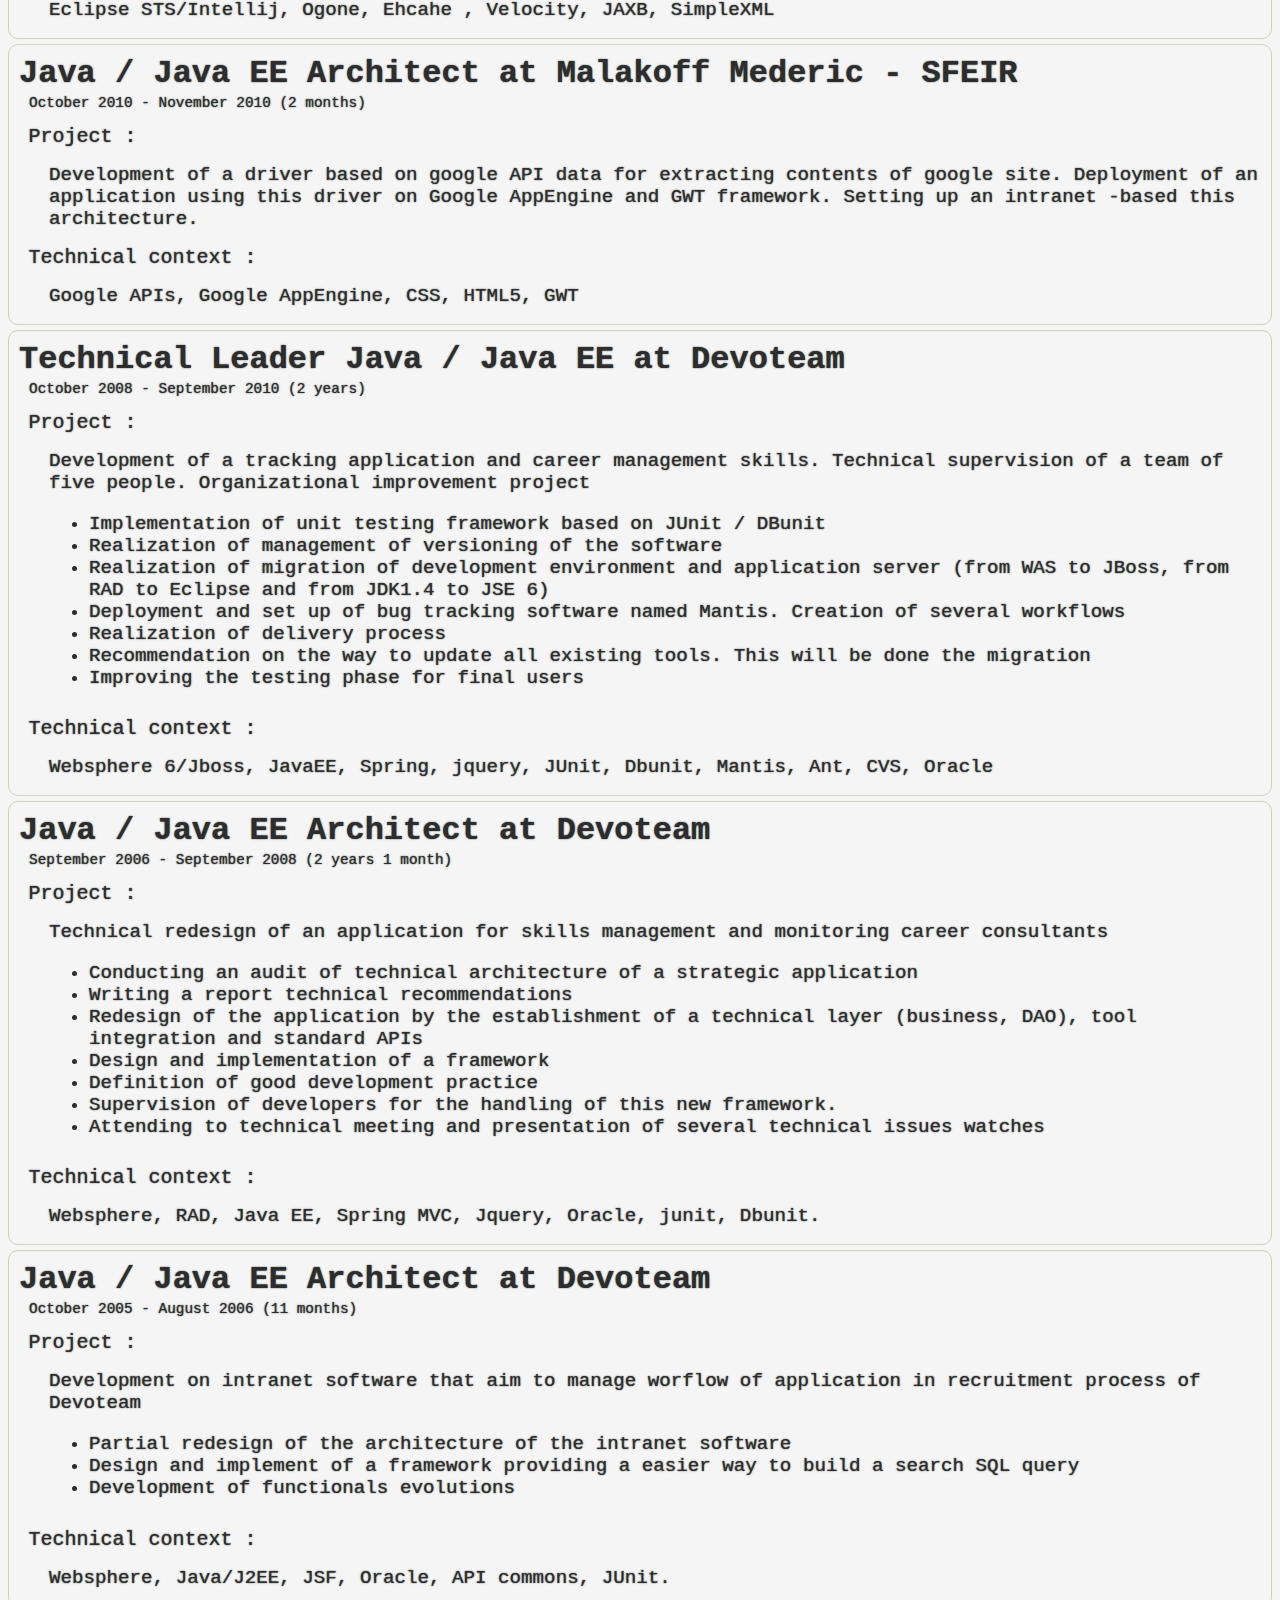
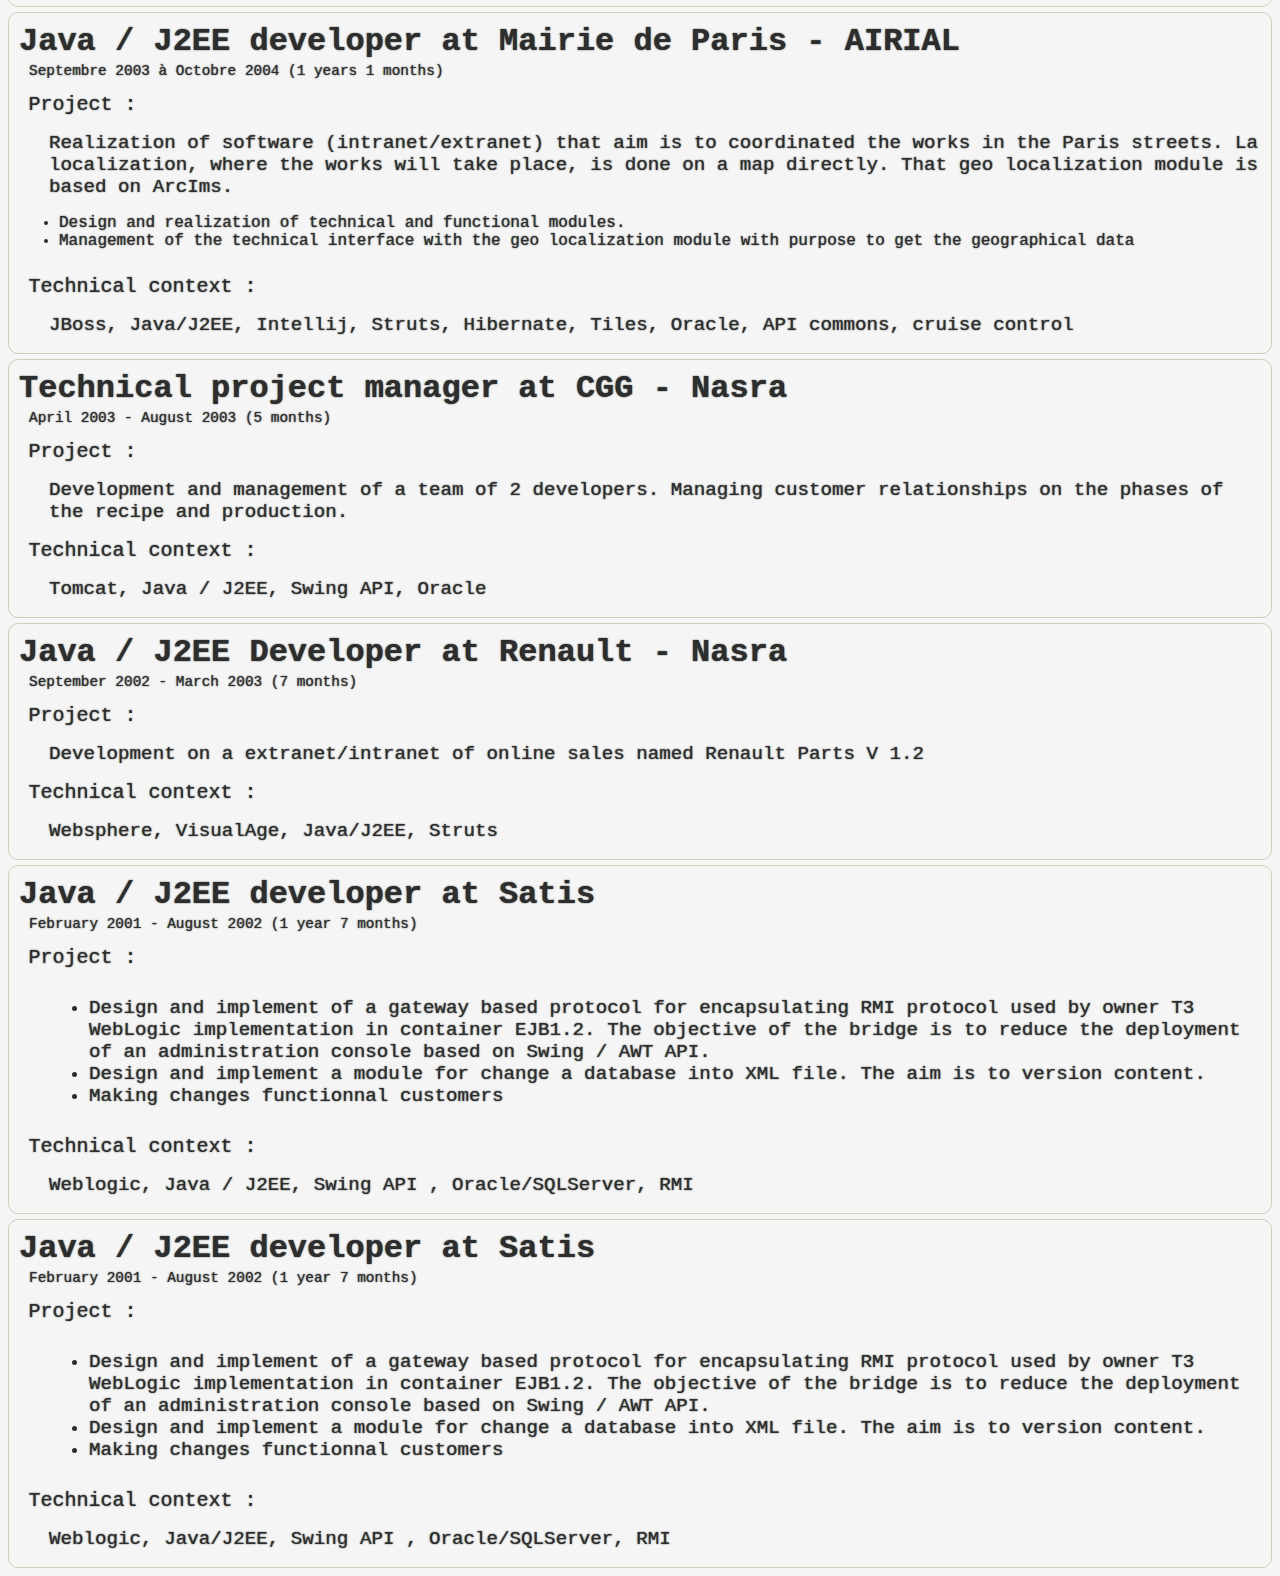
==== commit 84817a56: "ajout Arial mission" ====
--- a/cvfabszn.html
+++ b/cvfabszn.html
@@ -53,12 +53,10 @@
 <span class="missionTitle">Diploma Engineer AISL - Conservatoire National des Arts et M&eacute;tiers, </span>
 <span class="missionPeriode">since october 2009 </span>
 </span>
-<span class="missionTitle">Bac +4, Concepteur-Architecte informatique - Conservatoire National des Arts et M&eacute;tiers
+<span class="missionTitle">Ma&icirc;trise Designer-Architect IT - Conservatoire National des Arts et M&eacute;tiers
 </span>
 <span class="missionPeriode">october 2005 - june 2009 (3 years 3 months)</span>
 </span>
-
-
 </div>
 
 <span class="cvRubriqueTitle">Experiences</span>
@@ -130,20 +128,33 @@
 
 <span class="cvBlocTitle">Project : </span>
 
-<span class="missionDesc">Manage team of 5 developers. Technical leader on Java / Java EE software (more than 4000
-users). International context.
-</span>
-
-<span class="cvBlocTitle">Technical context : </span>
-
-<span class="missionDesc">--</span>
-</div>
-
-
-
-<div> 
-	
-<span class="missionTitle">Java/Java EE Architect at Devoteam</span>
+<span class="missionDesc">Development of a tracking application and career management skills. Technical supervision of a team of five people. Organizational improvement project
+
+<ul>
+<li>Implementation of unit testing framework based on JUnit / DBunit
+<li>Realization of management  of versioning of the software
+<li>Realization of migration of development environment and application server (from WAS to JBoss, from  RAD to Eclipse and from JDK1.4 to JSE 6)
+<li>Deployment and set up of bug tracking software named Mantis. Creation of several workflows
+<li>Realization of delivery process
+<li>Recommendation on the way to update all existing tools. This will be done the migration
+<li> Improving the testing phase for final users
+
+</ul>
+</span>
+
+<span class="cvBlocTitle">Technical context : </span>
+
+<span class="missionDesc">
+    Websphere 6/Jboss, JavaEE, Spring, jquery, JUnit, Dbunit, Mantis, Ant, CVS, Oracle
+
+</span>
+</div>
+
+
+
+<div> 
+	
+<span class="missionTitle">Java / Java EE Architect at Devoteam</span>
 
 <span class="missionPeriode">September 2006 - September 2008 (2 years 1 month)</span>
 
@@ -158,6 +169,7 @@
 <li> Design and implementation of a framework
 <li> Definition of good development practice
 <li> Supervision of developers for the handling of this new framework.
+<li>Attending to technical meeting and presentation of several technical issues watches 
 </ul>
 </span>
 
@@ -191,33 +203,21 @@
 
 <div> 
 	
-<span class="missionTitle">Java/J2EE developer at AIRIAL</span>
-
-<span class="missionPeriode">September 2003 - October 2005 (2 years 2 months)</span>
-
-<span class="cvBlocTitle">Project : </span>
-
-<span class="missionDesc">--</span>
-
-<span class="cvBlocTitle">Technical context : </span>
-
-<span class="missionDesc">--</span>
-</div>
-
-
-<div> 
-	
-<span class="missionTitle">Java - J2EE developer at NASRA</span>
-
-<span class="missionPeriode">September 2002 - September 2003 (1 year 1 month)</span>
-
-<span class="cvBlocTitle">Project : </span>
-
-<span class="missionDesc">--</span>
-
-<span class="cvBlocTitle">Technical context : </span>
-
-<span class="missionDesc">--</span>
+<span class="missionTitle">Java / J2EE developer at Mairie de Paris - AIRIAL</span>
+
+<span class="missionPeriode">Septembre 2003 à Octobre 2004 (1 years 1 months)</span>
+
+<span class="cvBlocTitle">Project : </span>
+
+<span class="missionDesc">Realization of software (intranet/extranet) that aim is to coordinated the works in the Paris streets. La localization, where the works will take place, is done on a map directly. That geo localization module is based on ArcIms.</span>
+<ul>
+<li>Design and realization of technical and functional modules.
+<li>Management of the technical interface with the geo localization module with purpose to get the geographical data
+</ul>
+
+<span class="cvBlocTitle">Technical context : </span>
+
+<span class="missionDesc">JBoss, Java/J2EE, Intellij, Struts, Hibernate, Tiles, Oracle, API commons, cruise control</span>
 </div>
 
 <div> 
@@ -240,7 +240,7 @@
 	
 <span class="missionTitle">Java / J2EE Developer at Renault - Nasra</span>
 
-<span class="missionPeriode">January 2003 - March 2003 (3 months)</span>
+<span class="missionPeriode">September 2002 - March 2003 (7 months)</span>
 
 <span class="cvBlocTitle">Project : </span>
 
@@ -251,23 +251,10 @@
 <span class="missionDesc">Websphere, VisualAge, Java/J2EE, Struts</span>
 </div>
 
-<div> 
-	
-<span class="missionTitle">Java / J2EE Developer at Astrolab - Nasra</span>
-
-<span class="missionPeriode">September 2002 - December 2002 (4 months)</span>
-
-<span class="cvBlocTitle">Project : </span>
-
-<span class="missionDesc">Development of intranet human resource management</span>
-
-<span class="cvBlocTitle">Technical context : </span>
-
-<span class="missionDesc">Tomcat, Java/J2EE, MySQL</span>
-</div>
-<div> 
-	
-<span class="missionTitle">Java/J2EE developer at Satis</span>
+
+<div> 
+	
+<span class="missionTitle">Java / J2EE developer at Satis</span>
 
 <span class="missionPeriode">February 2001 - August 2002 (1 year 7 months)</span>
 
@@ -286,11 +273,11 @@
 
 <span class="cvBlocTitle">Technical context : </span>
 
-<span class="missionDesc">Weblogic, Java/J2EE, Swing API , Oracle/SQLServer, RMI</span>
-</div>
-<div> 
-	
-<span class="missionTitle">Java/J2EE developer at Satis</span>
+<span class="missionDesc">Weblogic, Java / J2EE, Swing API , Oracle/SQLServer, RMI</span>
+</div>
+<div> 
+	
+<span class="missionTitle">Java / J2EE developer at Satis</span>
 
 <span class="missionPeriode">February 2001 - August 2002 (1 year 7 months)</span>
 
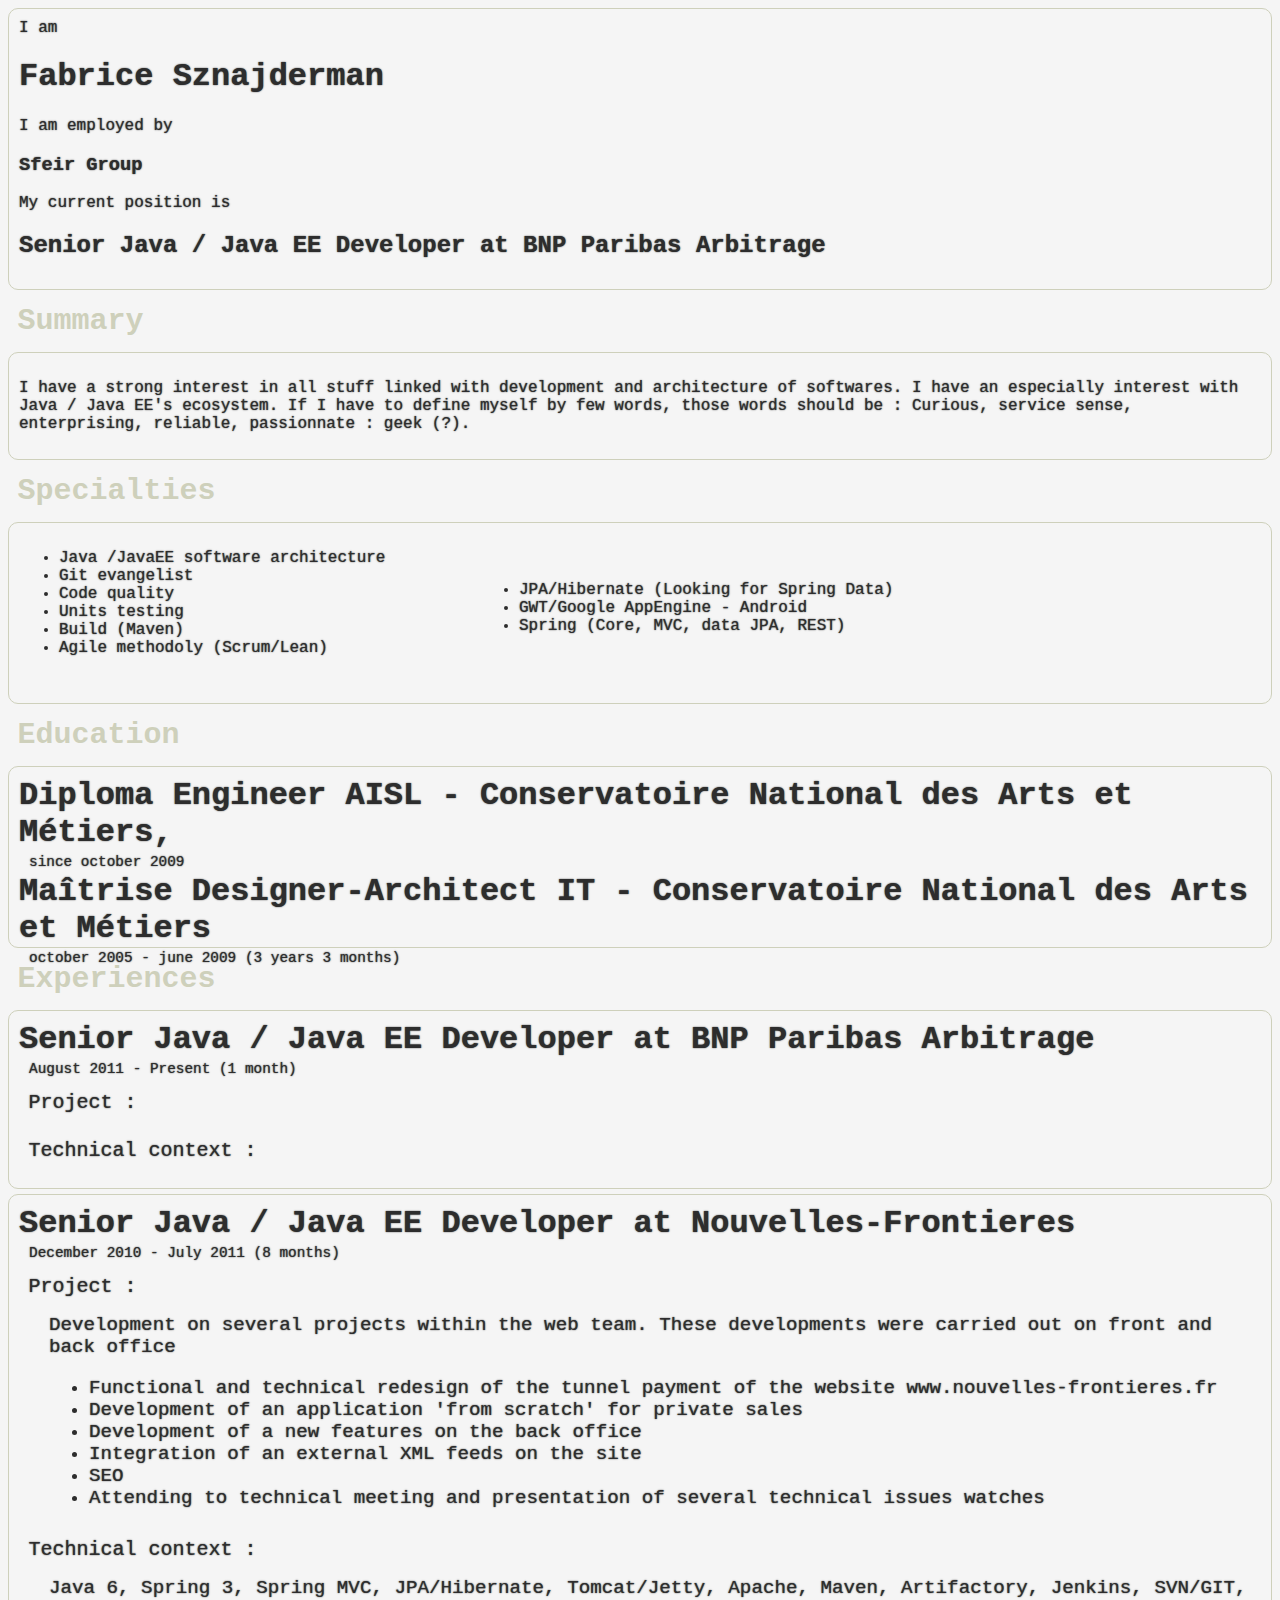
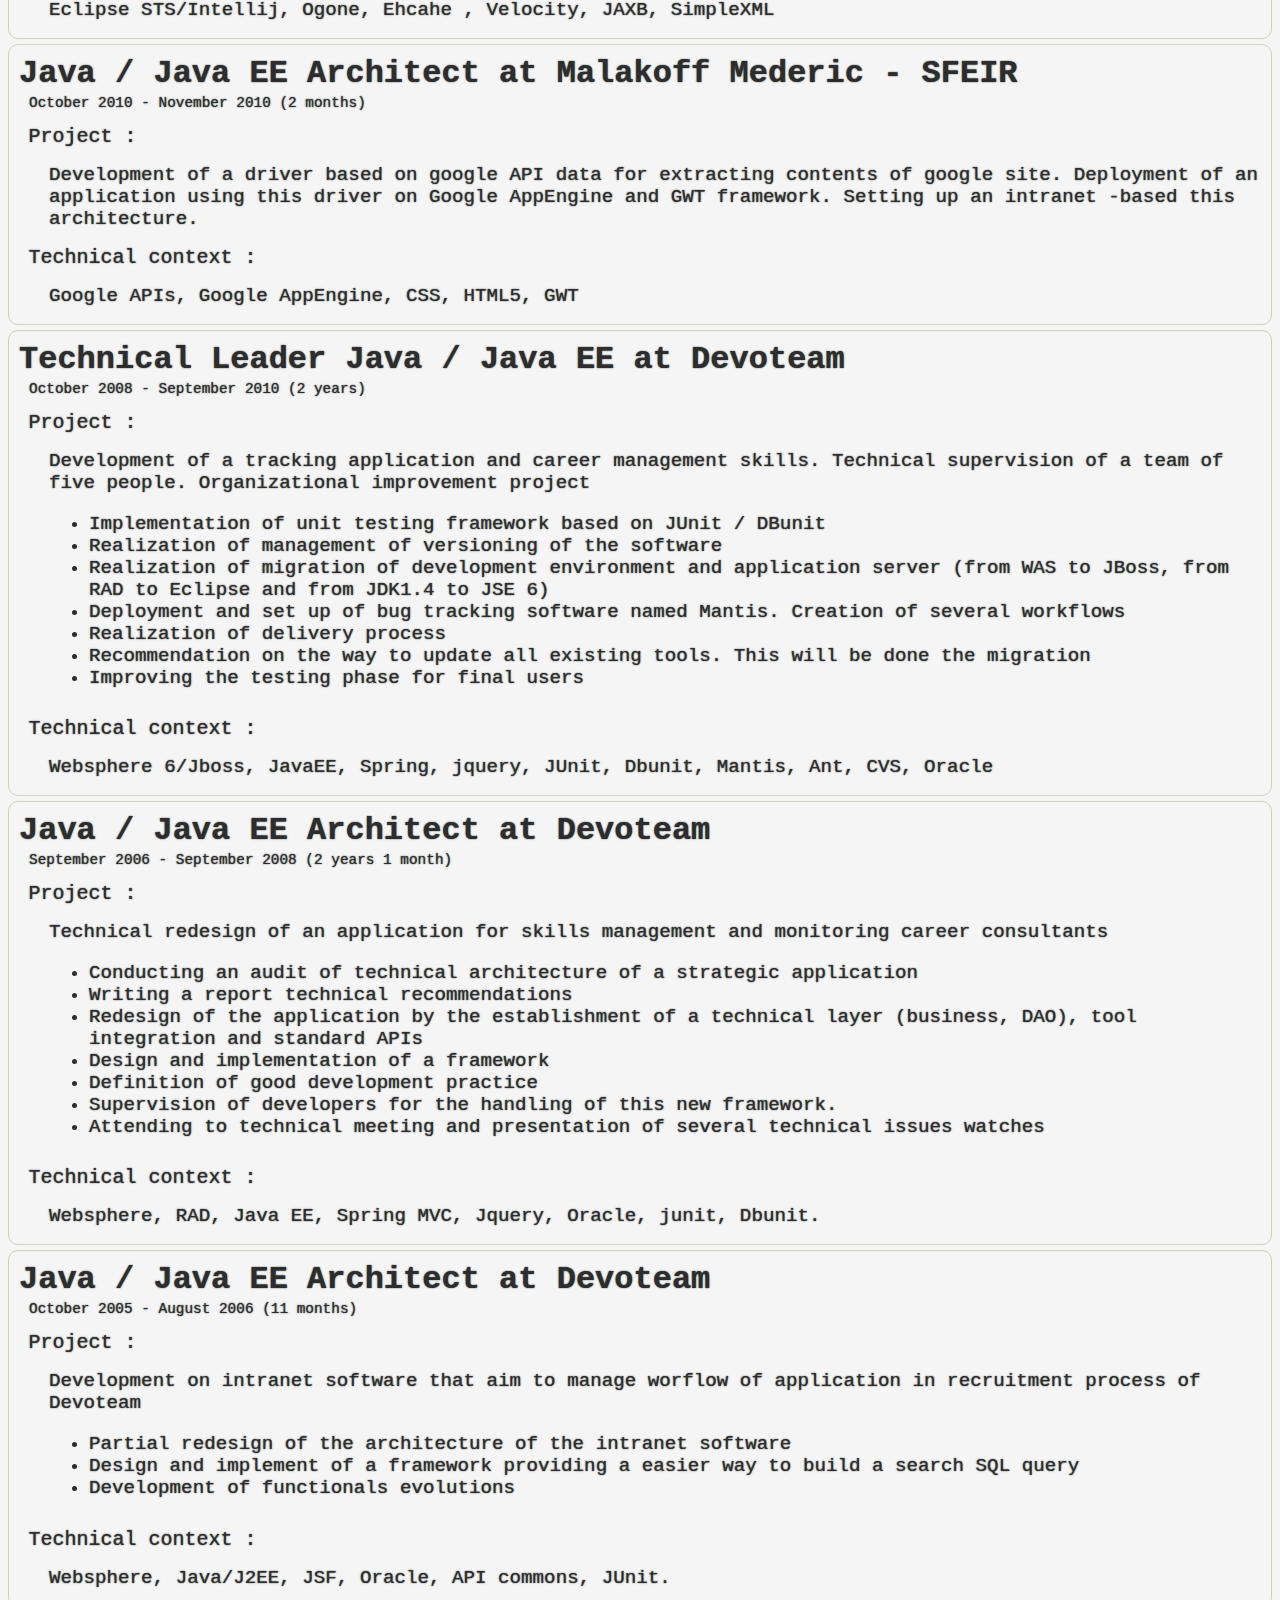
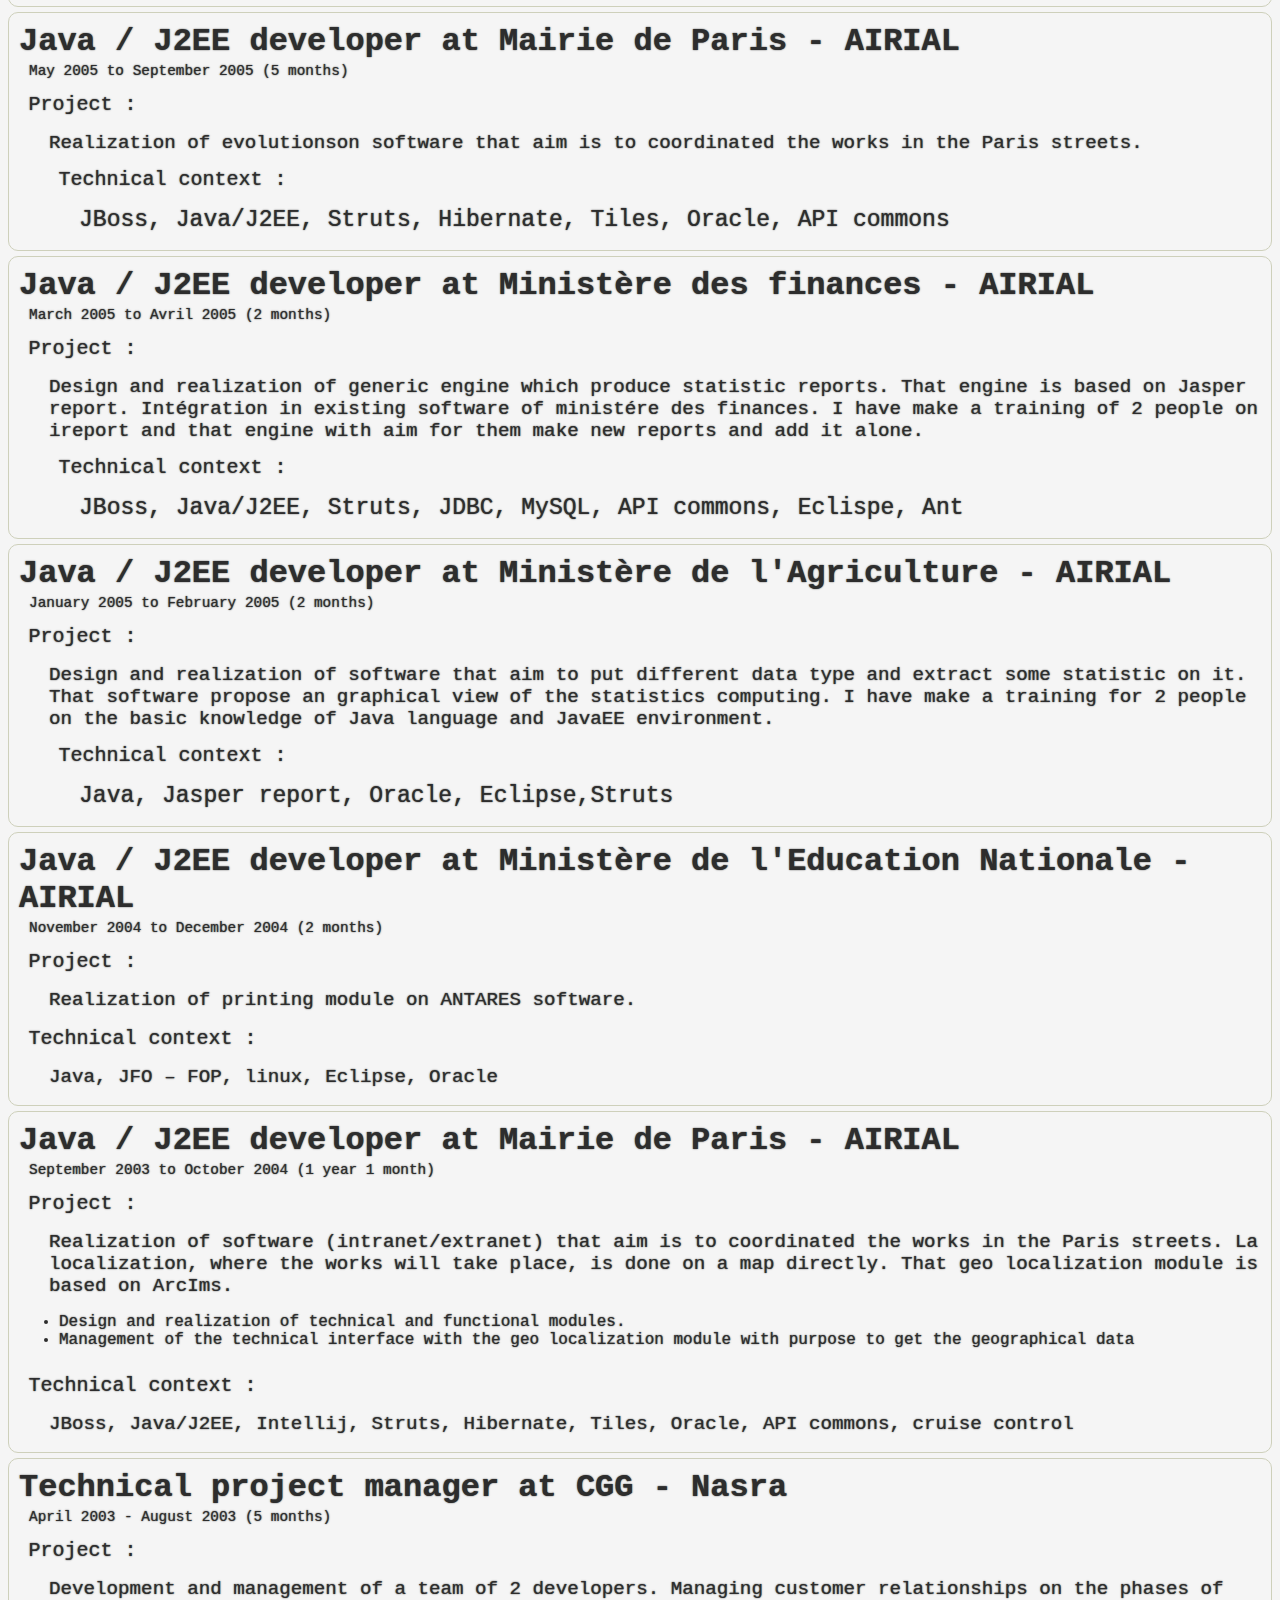
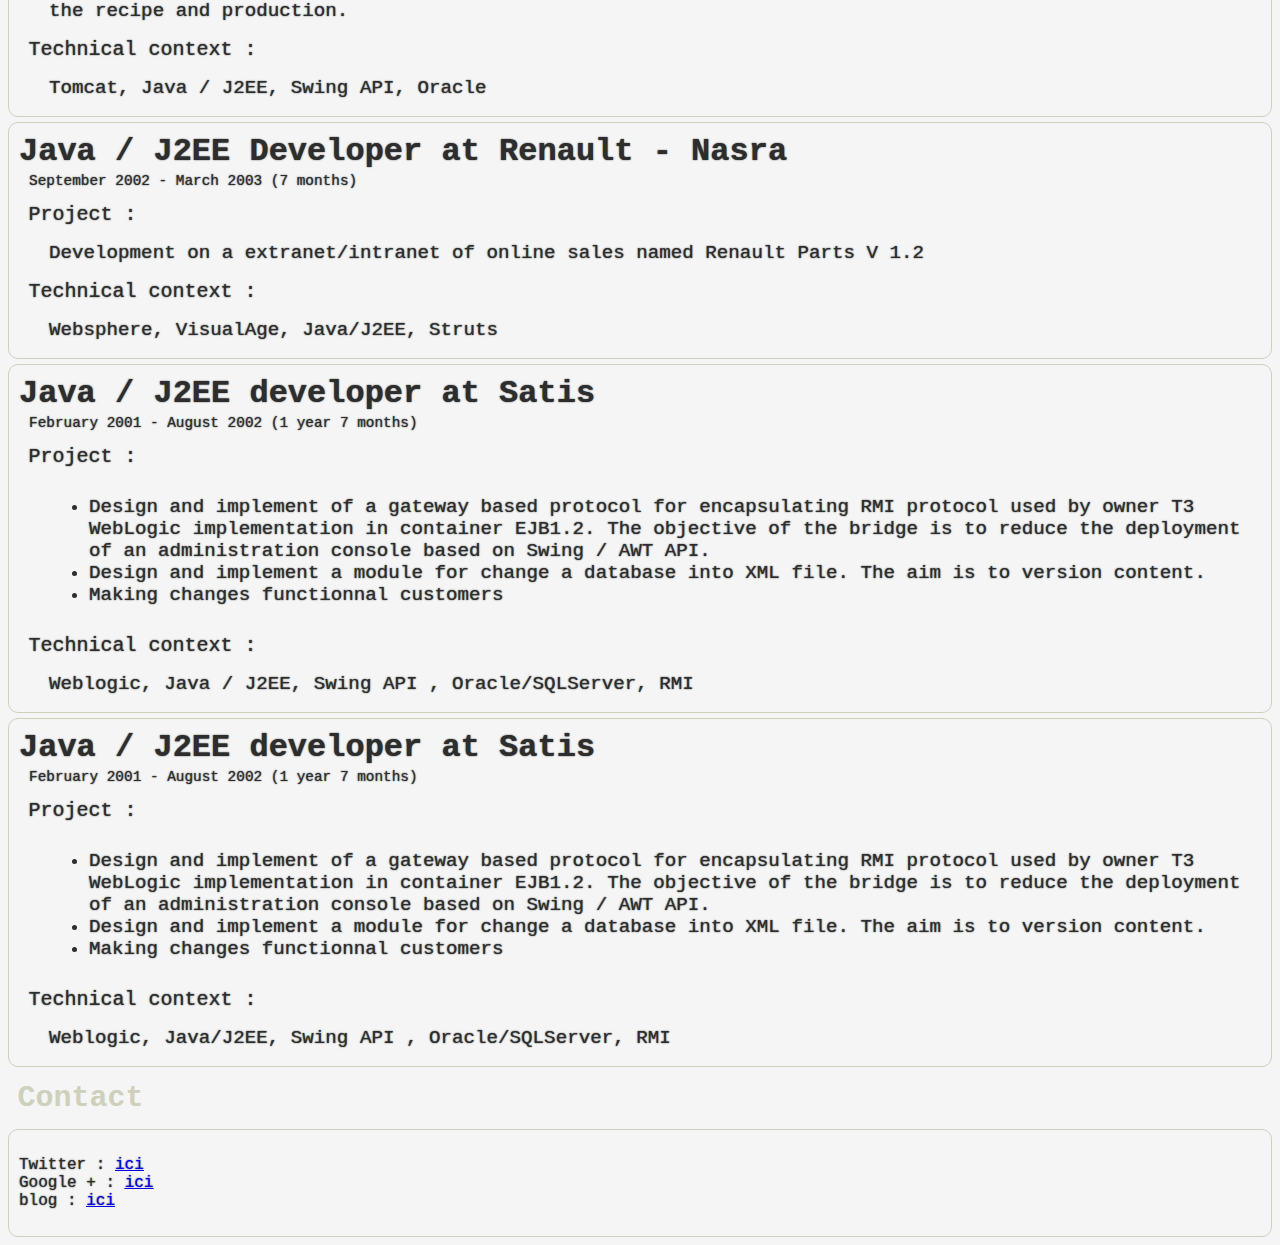
==== commit 63fde0bd: "final version" ====
--- a/cvfabszn.html
+++ b/cvfabszn.html
@@ -200,12 +200,71 @@
 
 <span class="missionDesc">Websphere, Java/J2EE, JSF, Oracle, API commons, JUnit.</span>
 </div>
-
 <div> 
 	
 <span class="missionTitle">Java / J2EE developer at Mairie de Paris - AIRIAL</span>
 
-<span class="missionPeriode">Septembre 2003 à Octobre 2004 (1 years 1 months)</span>
+<span class="missionPeriode">May 2005 to September 2005 (5 months)</span>
+
+<span class="cvBlocTitle">Project : </span>
+
+<span class="missionDesc">Realization of evolutionson software that aim is to coordinated the works in the Paris streets.
+<span class="cvBlocTitle">Technical context : </span>
+
+<span class="missionDesc">JBoss, Java/J2EE, Struts, Hibernate, Tiles, Oracle, API commons</span>
+</div>
+<div> 
+	
+<span class="missionTitle">Java / J2EE developer at Minist&egrave;re des finances - AIRIAL</span>
+
+<span class="missionPeriode">March 2005 to Avril 2005 (2 months)</span>
+
+<span class="cvBlocTitle">Project : </span>
+
+<span class="missionDesc">Design and realization of generic engine which produce statistic reports. That engine is based on Jasper report. Intégration in existing software of minist&eacute;re des finances. 
+I have make a training of 2 people on ireport and that engine with aim for them make new reports and add it alone.
+<span class="cvBlocTitle">Technical context : </span>
+
+<span class="missionDesc">JBoss, Java/J2EE, Struts, JDBC, MySQL, API commons, Eclispe, Ant</span>
+</div>
+
+<div> 
+	
+<span class="missionTitle">Java / J2EE developer at Minist&egrave;re de l'Agriculture - AIRIAL</span>
+
+<span class="missionPeriode">January 2005 to February 2005 (2 months)</span>
+
+<span class="cvBlocTitle">Project : </span>
+
+<span class="missionDesc">Design and realization of software that aim to put different data type and extract some statistic on it.
+That software propose an graphical view of the statistics computing. 
+I have make a training for 2 people on the basic knowledge of Java language and JavaEE environment.
+<span class="cvBlocTitle">Technical context : </span>
+
+<span class="missionDesc">Java, Jasper report, Oracle, Eclipse,Struts</span>
+</div>
+
+<div> 
+	
+<span class="missionTitle">Java / J2EE developer at Minist&egrave;re de l'Education Nationale - AIRIAL</span>
+
+<span class="missionPeriode">November 2004 to December 2004 (2 months)</span>
+
+<span class="cvBlocTitle">Project : </span>
+
+<span class="missionDesc">Realization of printing module on ANTARES software.</span>
+
+
+<span class="cvBlocTitle">Technical context : </span>
+
+<span class="missionDesc">Java, JFO – FOP, linux, Eclipse, Oracle</span>
+</div>
+
+<div> 
+	
+<span class="missionTitle">Java / J2EE developer at Mairie de Paris - AIRIAL</span>
+
+<span class="missionPeriode">September 2003 to October 2004 (1 year 1 month)</span>
 
 <span class="cvBlocTitle">Project : </span>
 
@@ -298,6 +357,16 @@
 
 <span class="missionDesc">Weblogic, Java/J2EE, Swing API , Oracle/SQLServer, RMI</span>
 </div>
+<span class="cvRubriqueTitle">Contact</span>
+<div id="contact">
+
+<p>
+Twitter :  <a href="http://twitter.com/fsznajderman" >ici</a><br>
+Google + : <a href="http://gplus.to/fsznajderman" >ici</a><br>
+blog : <a href="http://blog.fsznajderman.fr" >ici</a>
+</p>
+
+</div>
 
 </div>
 
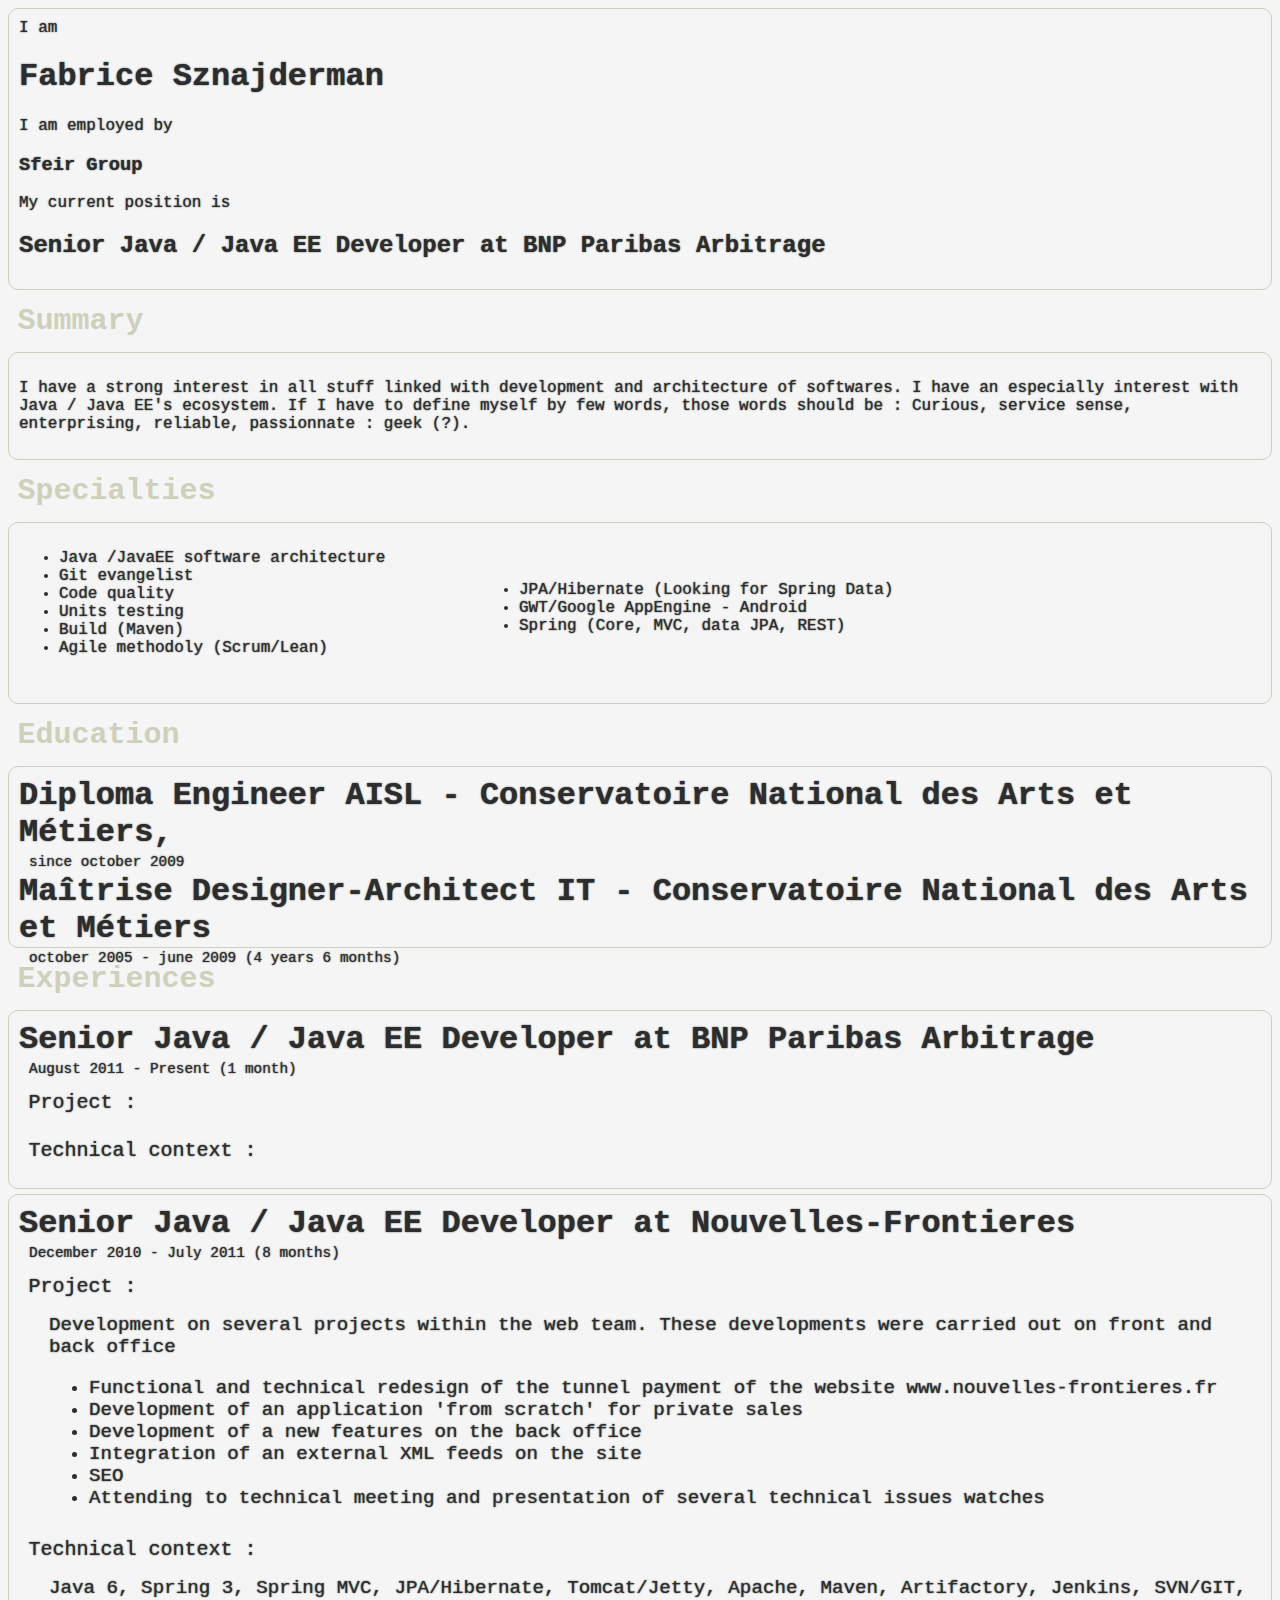
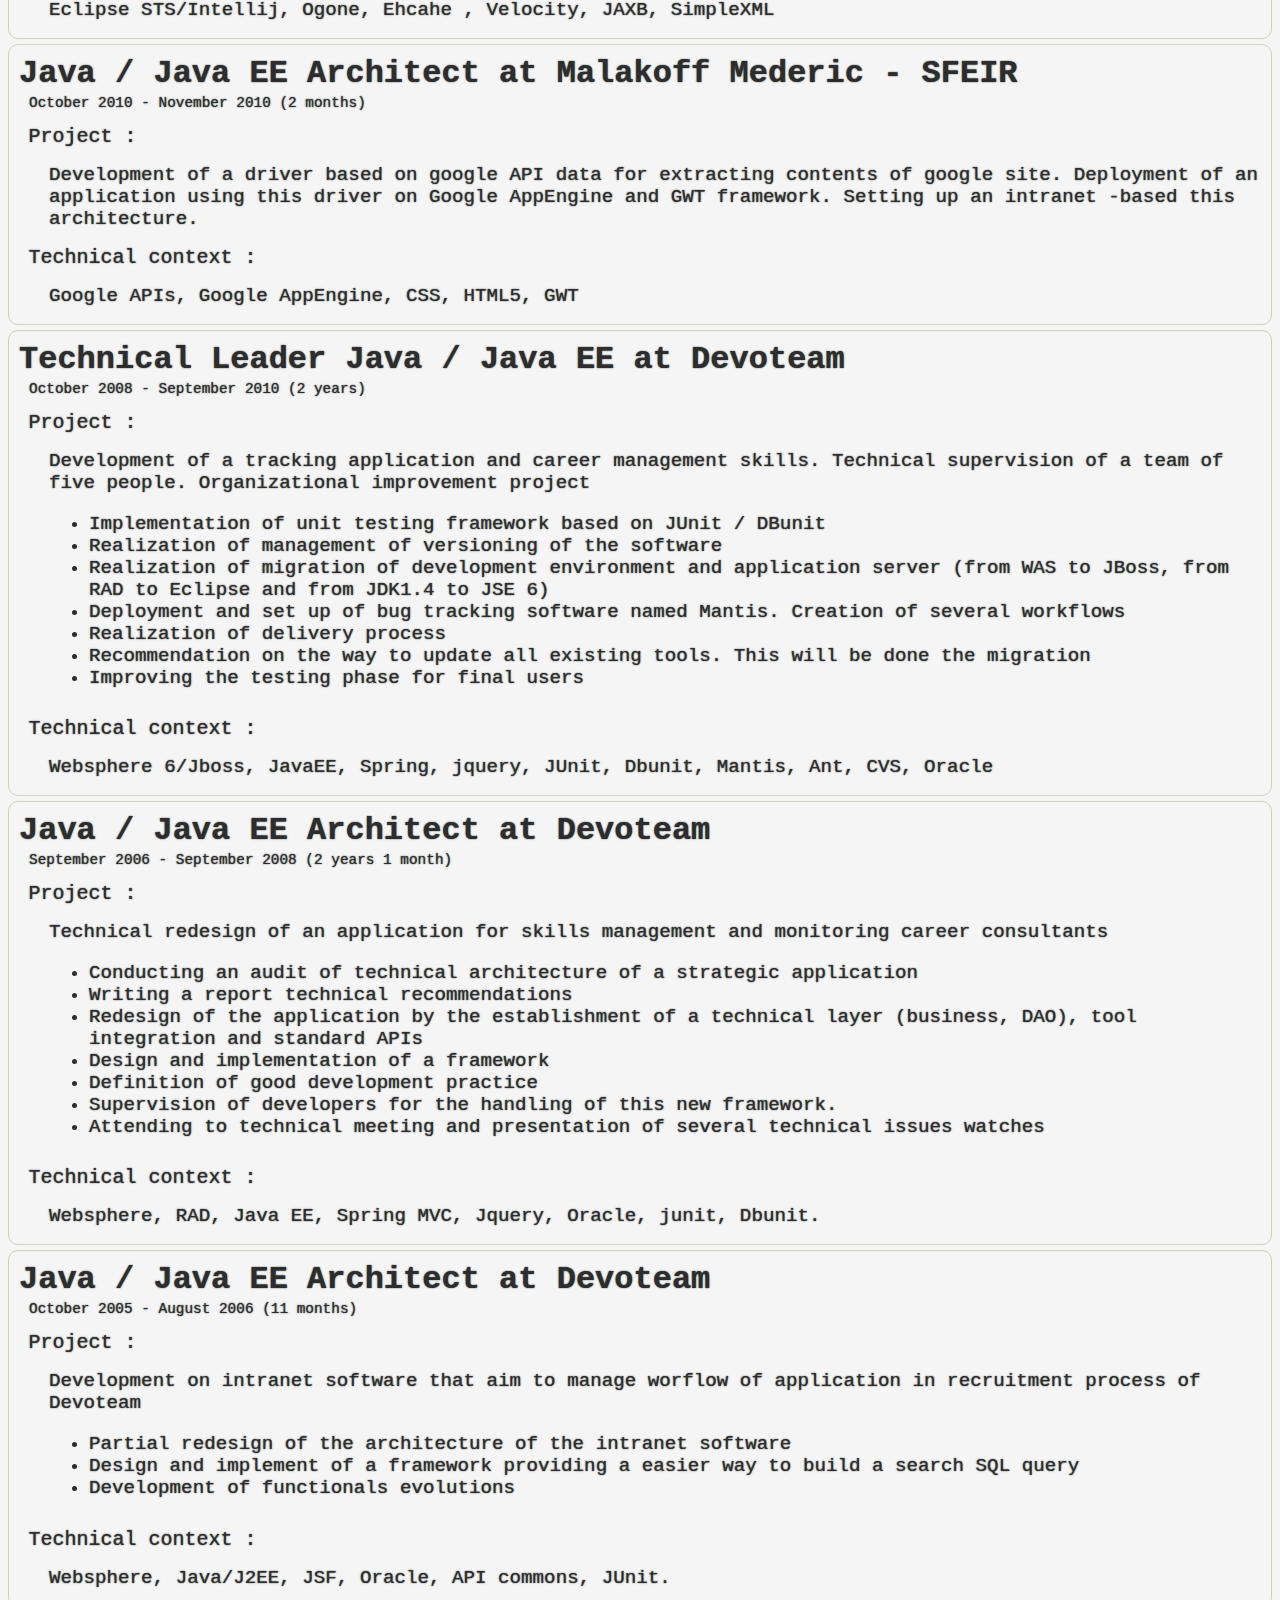
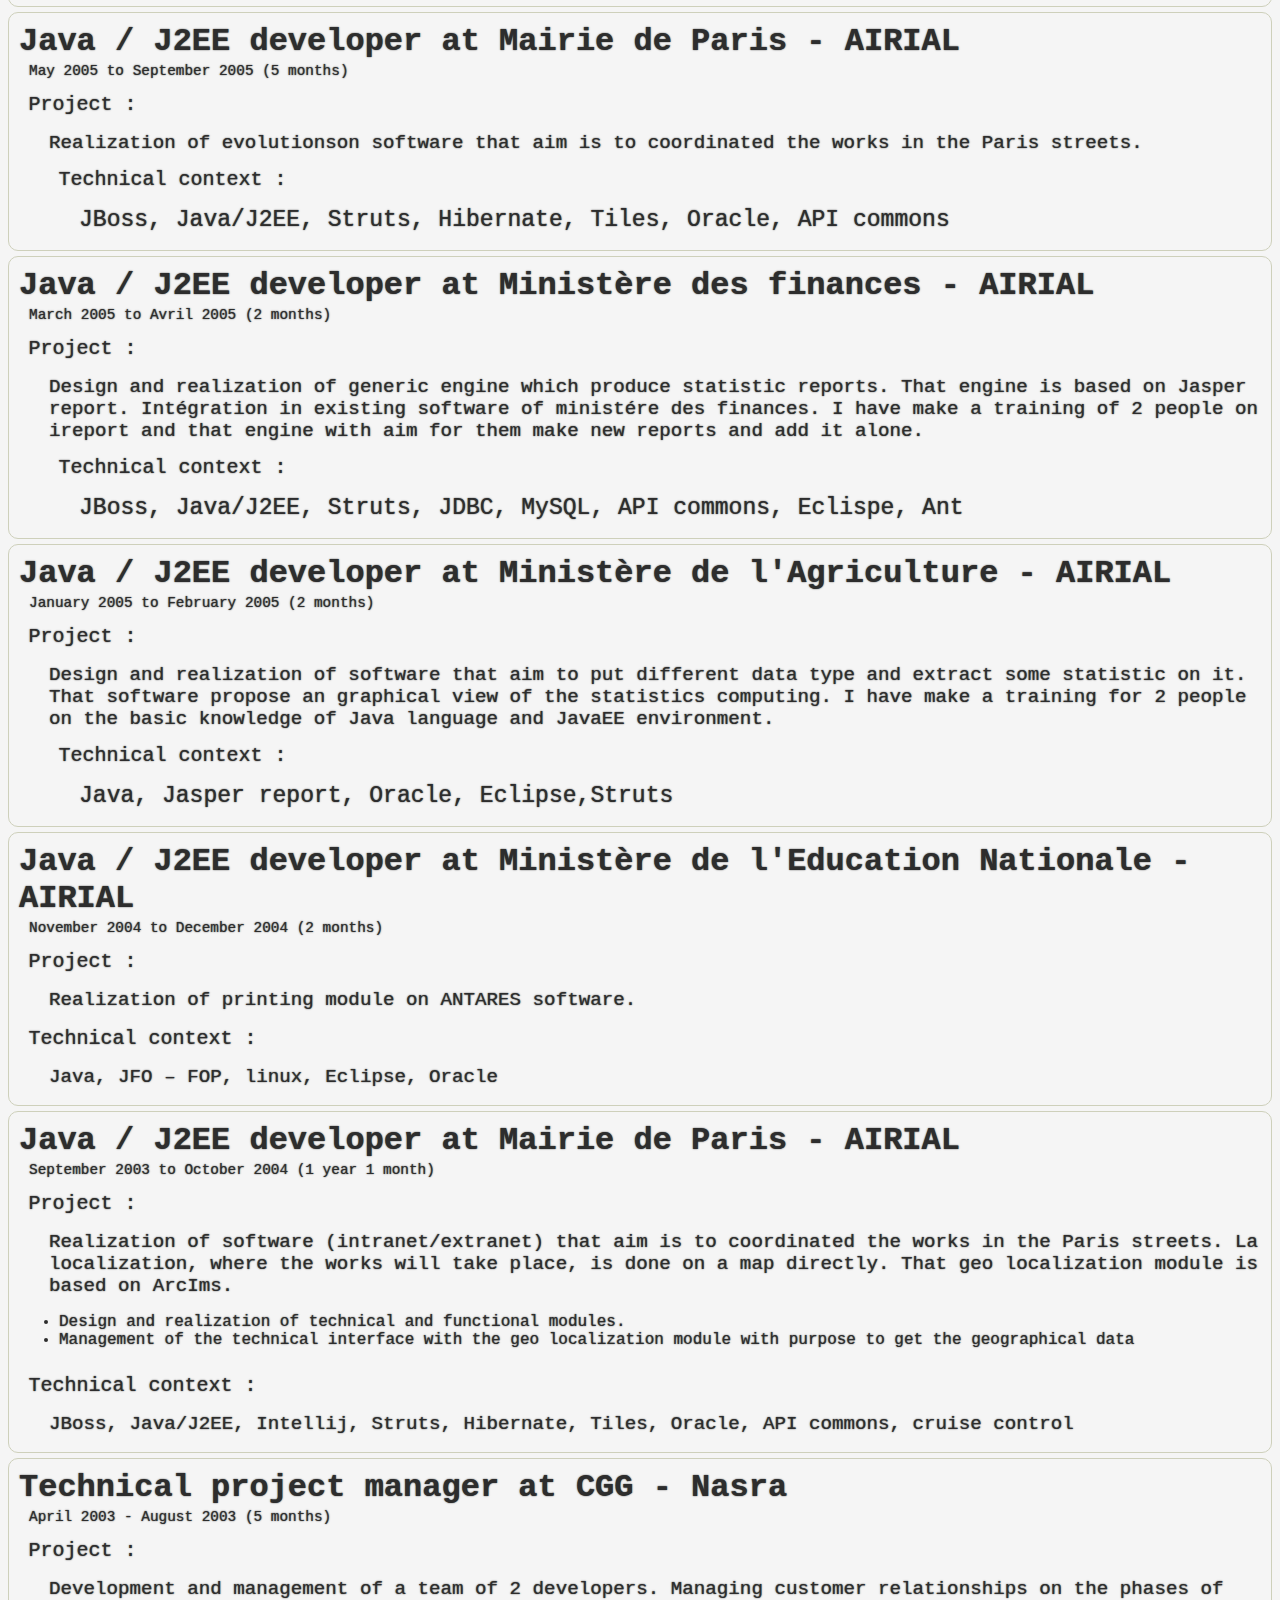
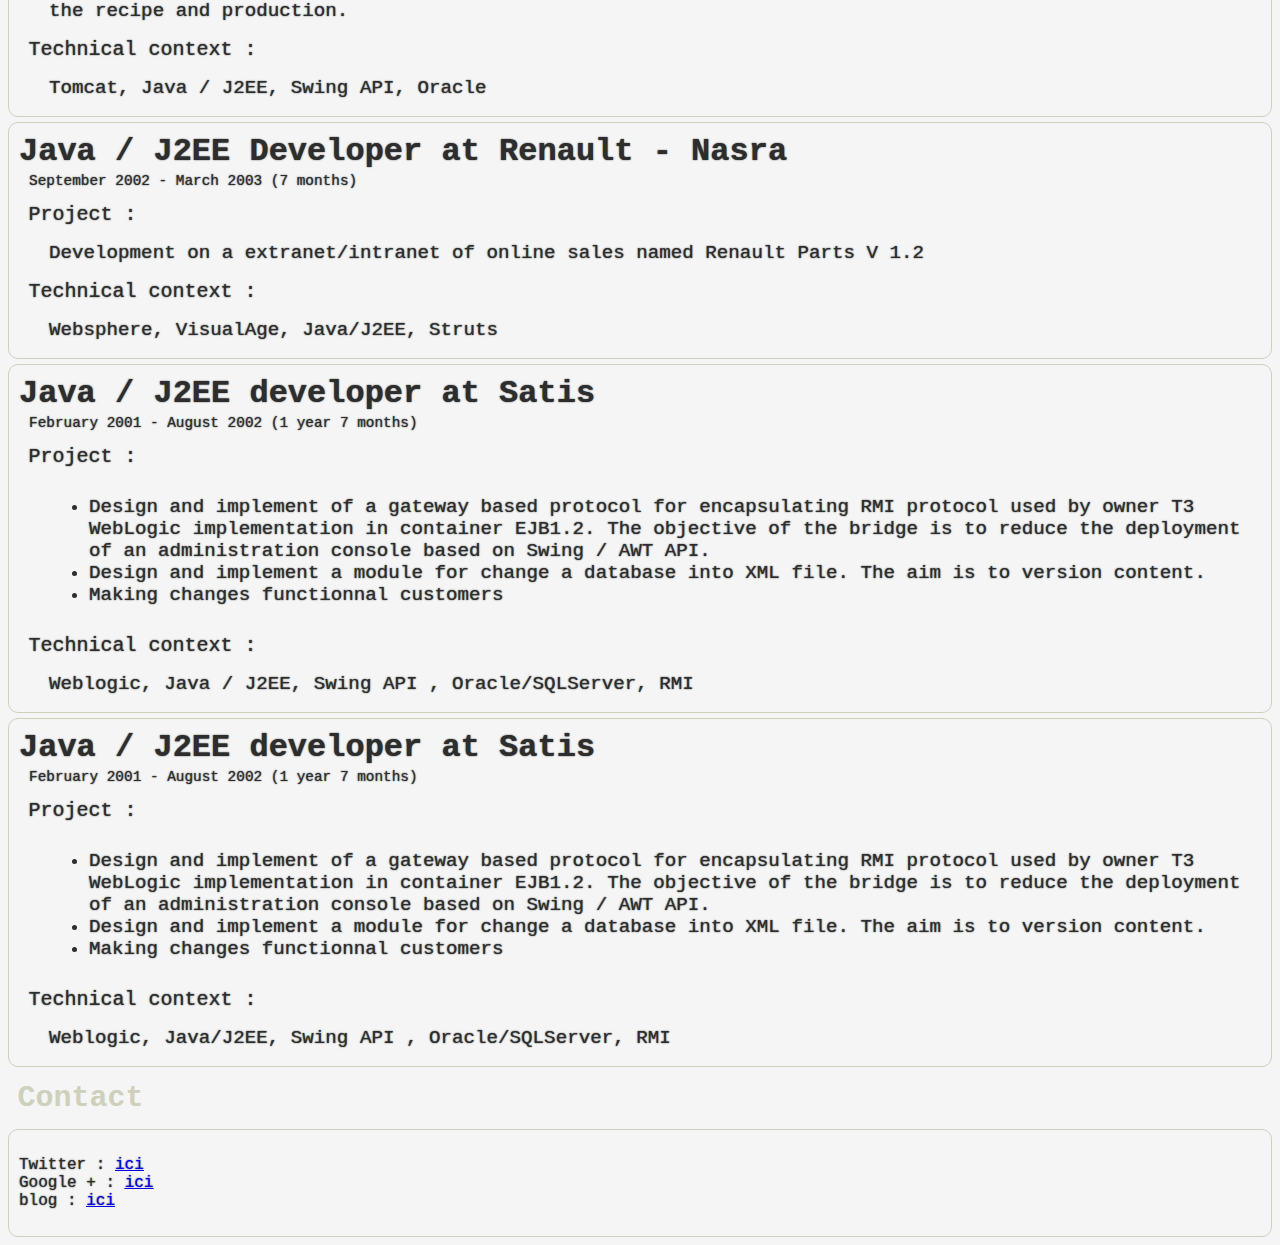
==== commit ee37d294: "correction" ====
--- a/cvfabszn.html
+++ b/cvfabszn.html
@@ -55,7 +55,7 @@
 </span>
 <span class="missionTitle">Ma&icirc;trise Designer-Architect IT - Conservatoire National des Arts et M&eacute;tiers
 </span>
-<span class="missionPeriode">october 2005 - june 2009 (3 years 3 months)</span>
+<span class="missionPeriode">october 2005 - june 2009 (4 years 6 months)</span>
 </span>
 </div>
 
